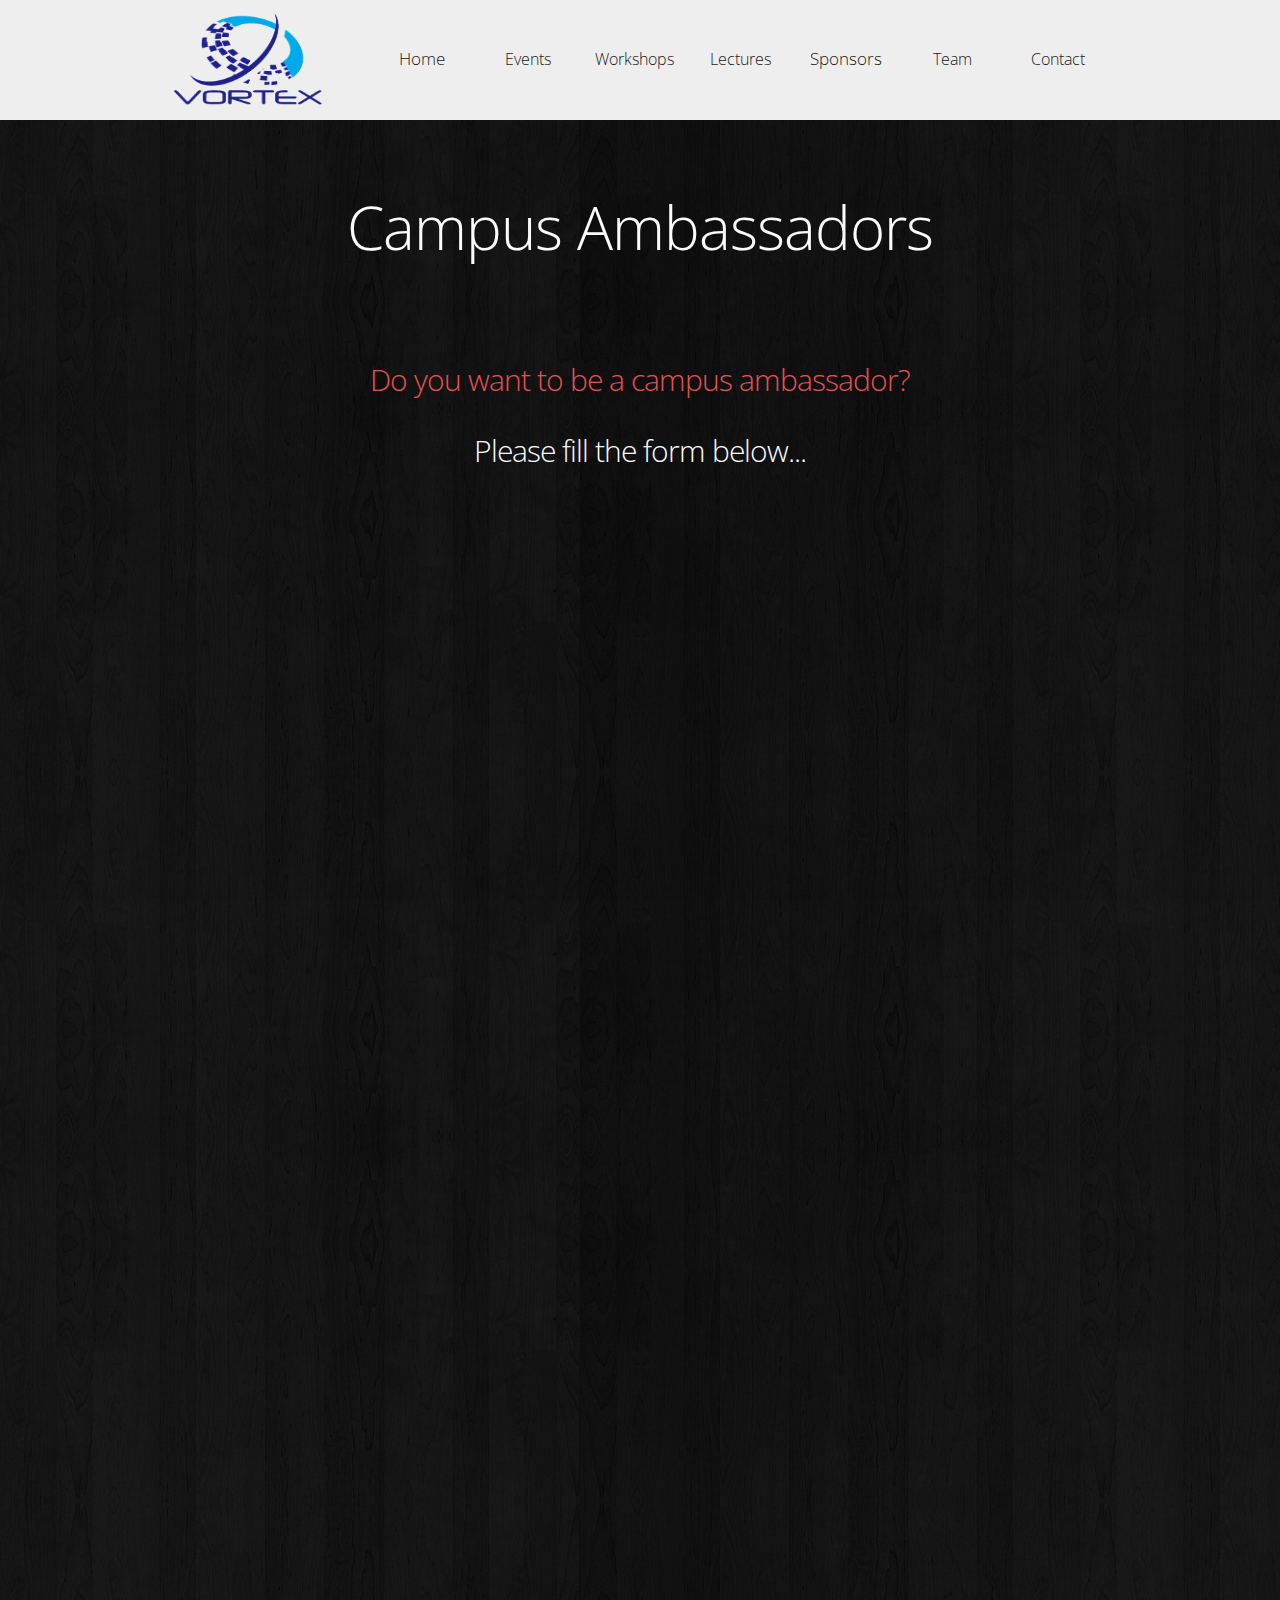
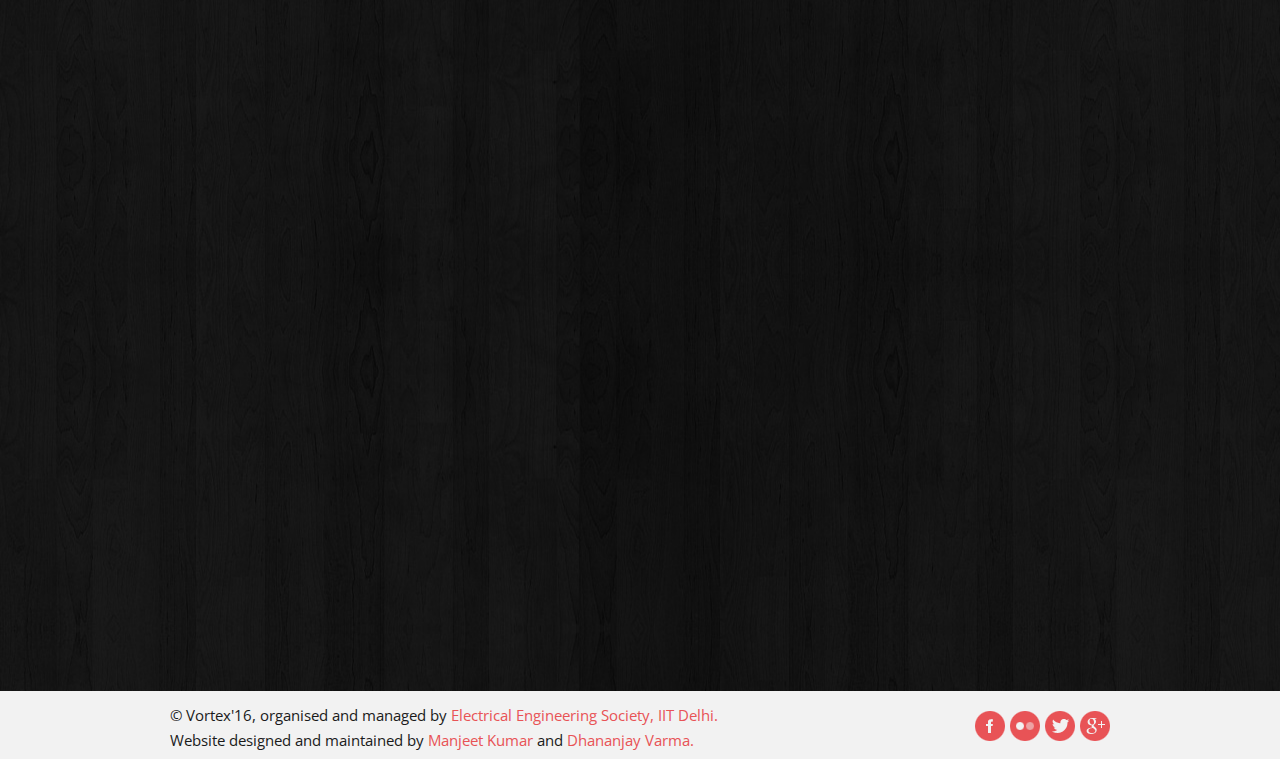
==== site/ambassadors.html @ 024c2a82 "Made ambassadors page and linked it to home page tab" ====
<!DOCTYPE html>
<html lang="en">
	<head>
	<title>Campus Ambassadors</title>
	<meta charset="utf-8">
	<link rel="icon" href="img/favicon.ico" type="image/x-icon">
	<link rel="shortcut icon" href="img/favicon.ico" type="image/x-icon" />
	<meta name="description" content="Your description">
	<meta name="keywords" content="Your keywords">
	<meta name="author" content="Your name">
	<link rel="stylesheet" href="css/bootstrap.css" type="text/css" media="screen">
	<link rel="stylesheet" href="css/responsive.css" type="text/css" media="screen">
	<link rel="stylesheet" href="css/style.css" type="text/css" media="screen">
	<link href='http://fonts.googleapis.com/css?family=Open+Sans:400,300' rel='stylesheet' type='text/css'>
	<script type="text/javascript" src="js/jquery.js"></script>
	<script type="text/javascript" src="js/superfish.js"></script>
	<script type="text/javascript" src="js/jquery.easing.1.3.js"></script>
	<script src="js/forms.js"></script>
	<script>
   jQuery(window).load(function() {
    jQuery('.spinner').animate({'opacity':0},1000,'easeOutCubic',function (){jQuery(this).css('display','none')});
   });

	</script>

	<!--[if lt IE 8]>
  		<div style='text-align:center'><a href="http://www.microsoft.com/windows/internet-explorer/default.aspx?ocid=ie6_countdown_bannercode"><img src="http://www.theie6countdown.com/img/upgrade.jpg"border="0"alt=""/></a></div>
 	<![endif]-->
	<!--[if (gt IE 9)|!(IE)]><!-->
	<!--<![endif]-->
	<!--[if lt IE 9]>
    <script src="http://html5shim.googlecode.com/svn/trunk/html5.js"></script>
    <link rel="stylesheet" href="css/ie.css" type="text/css" media="screen">
    <link href='http://fonts.googleapis.com/css?family=Open+Sans:300' rel='stylesheet' type='text/css'>
    <link href='http://fonts.googleapis.com/css?family=Open+Sans:400' rel='stylesheet' type='text/css'>
  <![endif]-->
	</head>

<body style="background-color: #f2f2f2">
<div class="spinner"></div>
<!--============================== header =================================-->
<header  class="headermain">
      <div class="container clearfix">
    <div class="row">
          <div class="span12">
        <div class="navbar navbar_">
              <div class="container">
            <h1 class="brand brand_"><a href="index.html"><img alt="" style="height:100px;width:150px;" src="img/logo.gif"> </a></h1>
            <a class="btn btn-navbar" data-toggle="collapse" data-target=".nav-collapse_">Menu <span class="icon-bar"></span> </a>
            <div class="nav-collapse nav-collapse_  collapse">
                  <ul class="nav sf-menu">
                <li><a href="index.html" style="font-size: 17px;" >Home</a></li>
                <li><a href="events.html" style="font-size: 16px;" >Events</a></li>
                <li><a href="workshop.html" style="font-size: 16px;" >Workshops </a></li>
                <li><a href="lectures.html" style="font-size: 16px;">Lectures</a></li>
                <li><a href="sponsors" style="font-size: 17px;" >Sponsors</a></li>
                <li><a href="team.html" style="font-size: 16px;">Team</a></li>
                <li><a href="contact.html" style="font-size: 16px;">Contact</a></li>
              </ul>
                </div>
          </div>
            </div>
      </div>
        </div>
  </div>
    </header>
<div class="bg-content">
      <!--============================== content =================================-->
    <div class="contactUs">
			<br>
			<h1 class="spsorTitle contacttitle ">Campus Ambassadors</h1>
			<br>
			<h4 class="contacth color-2">Do you want to be a campus ambassador?</h4>
			<h4  class="contacth">Please fill the form below...</h4>
            <br>
            <iframe src="https://docs.google.com/forms/d/1RePMHJiVUDOHvQSg0mx7WIfiuMGiycEp33_LAV86uus/viewform?embedded=true" width="720" height="1740" frameborder="0" marginheight="0" marginwidth="0">Loading...</iframe>
			<br><br><br>
    </div>
</div>

<!--============================== footer =================================-->
<footer class="footermain">
      <div class="container clearfix">
    <ul class="list-social pull-right">
          <li><a class="icon-1" href="#"></a></li>
          <li><a class="icon-2" href="#"></a></li>
          <li><a class="icon-3" href="#"></a></li>
          <li><a class="icon-4" href="#"></a></li>
        </ul>
    <div class="privacy pull-left" style="font-size: 15px; line-height: 25px;">&copy; Vortex'16, organised and managed by <a href="http://ees.iitd.ac.in/"> Electrical Engineering Society, IIT Delhi.</a><br>Website designed and maintained by <a href="https://www.facebook.com/manjeetkumar97">Manjeet Kumar</a> and <a href="https://www.facebook.com/dhananjay.varma.555"> Dhananjay Varma.</a></div>

    </footer>
<script type="text/javascript" src="js/bootstrap.js"></script>
</body>
</html>
---- site/css/responsive.css ----
/*!
 * Bootstrap Responsive v2.1.1
 *
 * Copyright 2012 Twitter, Inc
 * Licensed under the Apache License v2.0
 * http://www.apache.org/licenses/LICENSE-2.0
 *
 * Designed and built with all the love in the world @twitter by @mdo and @fat.
 */
.clearfix {
  *zoom: 1;
}
.clearfix:before,
.clearfix:after {
  display: table;
  content: "";
  line-height: 0;
}
.clearfix:after {
  clear: both;
}
.hide-text {
  font: 0/0 a;
  color: transparent;
  text-shadow: none;
  background-color: transparent;
  border: 0;
}
.input-block-level {
  display: block;
  width: 100%;
  min-height: 30px;
  -webkit-box-sizing: border-box;
  -moz-box-sizing: border-box;
  box-sizing: border-box;
}
.hidden {
  display: none;
  visibility: hidden;
}
.visible-phone {
  display: none !important;
}
.visible-tablet {
  display: none !important;
}
.hidden-desktop {
  display: none !important;
}
.visible-desktop {
  display: inherit !important;
}
@media (min-width: 768px) and (max-width: 979px) {
  .hidden-desktop {
    display: inherit !important;
  }
  .visible-desktop {
    display: none !important ;
  }
  .visible-tablet {
    display: inherit !important;
  }
  .hidden-tablet {
    display: none !important;
  }
  .spa252 li {
    width: 30%;
    vertical-align: middle;
    margin-left: auto;
    margin-right: auto;
  } 
}
@media (max-width: 1300px) and (min-width: 979px) {
  .spa252 li {
    width: 17%;
    margin-left: 2%;
    vertical-align: middle;
    margin-left: auto;
    margin-right: auto;
  } 
}
@media (max-width: 767px) {
  .hidden-desktop {
    display: inherit !important;
  }
  .visible-desktop {
    display: none !important;
  }
  .visible-phone {
    display: inherit !important;
  }
  .hidden-phone {
    display: none !important;
  }
  .spa252 li {
    width: 60%;
    vertical-align: middle;
    margin-left: 20%;
    margin-right: 20%;
  } 
  .spa252 li img {
    width: 50%;
  }
}
@media (min-width: 1300px) {
  .row {
    margin-left: -30px;
    *zoom: 1;
  }
  .row:before,
  .row:after {
    display: table;
    content: "";
    line-height: 0;
  }
  .row:after {
    clear: both;
  }
  [class*="span"] {
    float: left;
    min-height: 1px;
    margin-left: 30px;
  }
  .container,
  .navbar-static-top .container,
  .navbar-fixed-top .container,
  .navbar-fixed-bottom .container {
    width: 1170px;
  }
  .span12 {
    width: 1170px;
  }
  .span11 {
    width: 1070px;
  }
  .span10 {
    width: 970px;
  }
  .span9 {
    width: 870px;
  }
  .span8 {
    width: 770px;
  }
  .span7 {
    width: 670px;
  }
  .span6 {
    width: 570px;
  }
  .span5 {
    width: 470px;
  }
  .span4 {
    width: 370px;
  }
  .span3 {
    width: 270px;
  }
  .span2 {
    width: 170px;
  }
  .span1 {
    width: 70px;
  }
  .offset12 {
    margin-left: 1230px;
  }
  .offset11 {
    margin-left: 1130px;
  }
  .offset10 {
    margin-left: 1030px;
  }
  .offset9 {
    margin-left: 930px;
  }
  .offset8 {
    margin-left: 830px;
  }
  .offset7 {
    margin-left: 730px;
  }
  .offset6 {
    margin-left: 630px;
  }
  .offset5 {
    margin-left: 530px;
  }
  .offset4 {
    margin-left: 430px;
  }
  .offset3 {
    margin-left: 330px;
  }
  .offset2 {
    margin-left: 230px;
  }
  .offset1 {
    margin-left: 130px;
  }
  .row-fluid {
    width: 100%;
    *zoom: 1;
  }
  .row-fluid:before,
  .row-fluid:after {
    display: table;
    content: "";
    line-height: 0;
  }
  .row-fluid:after {
    clear: both;
  }
  .row-fluid [class*="span"] {
    display: block;
    width: 100%;
    min-height: 30px;
    -webkit-box-sizing: border-box;
    -moz-box-sizing: border-box;
    box-sizing: border-box;
    float: left;
    margin-left: 2.564102564102564%;
    *margin-left: 2.5109110747408616%;
  }
  .row-fluid [class*="span"]:first-child {
    margin-left: 0;
  }
  .row-fluid .span12 {
    width: 100%;
    *width: 99.94680851063829%;
  }
  .row-fluid .span11 {
    width: 91.45299145299145%;
    *width: 91.39979996362974%;
  }
  .row-fluid .span10 {
    width: 82.90598290598291%;
    *width: 82.8527914166212%;
  }
  .row-fluid .span9 {
    width: 74.35897435897436%;
    *width: 74.30578286961265%;
  }
  .row-fluid .span8 {
    width: 65.81196581196582%;
    *width: 65.75877432260411%;
  }
  .row-fluid .span7 {
    width: 57.26495726495726%;
    *width: 57.21176577559556%;
  }
  .row-fluid .span6 {
    width: 48.717948717948715%;
    *width: 48.664757228587014%;
  }
  .row-fluid .span5 {
    width: 40.17094017094017%;
    *width: 40.11774868157847%;
  }
  .row-fluid .span4 {
    width: 31.623931623931625%;
    *width: 31.570740134569924%;
  }
  .row-fluid .spanctm {
    width: 47.623931623931625%;
    *width: 47.570740134569924%;
    margin-left: 0;
  }
  .row-fluid .span3 {
    width: 23.076923076923076%;
    *width: 23.023731587561375%;
  }
  .spa252 li {
    width: 17%;
  }
  .row-fluid .span1 {
    width: 5.982905982905983%;
    *width: 5.929714493544281%;
  }
  .row-fluid .offset12 {
    margin-left: 105.12820512820512%;
    *margin-left: 105.02182214948171%;
  }
  .row-fluid .offset12:first-child {
    margin-left: 102.56410256410257%;
    *margin-left: 102.45771958537915%;
  }
  .row-fluid .offset11 {
    margin-left: 96.58119658119658%;
    *margin-left: 96.47481360247316%;
  }
  .row-fluid .offset11:first-child {
    margin-left: 94.01709401709402%;
    *margin-left: 93.91071103837061%;
  }
  .row-fluid .offset10 {
    margin-left: 88.03418803418803%;
    *margin-left: 87.92780505546462%;
  }
  .row-fluid .offset10:first-child {
    margin-left: 85.47008547008548%;
    *margin-left: 85.36370249136206%;
  }
  .row-fluid .offset9 {
    margin-left: 79.48717948717949%;
    *margin-left: 79.38079650845607%;
  }
  .row-fluid .offset9:first-child {
    margin-left: 76.92307692307693%;
    *margin-left: 76.81669394435351%;
  }
  .row-fluid .offset8 {
    margin-left: 70.94017094017094%;
    *margin-left: 70.83378796144752%;
  }
  .row-fluid .offset8:first-child {
    margin-left: 68.37606837606839%;
    *margin-left: 68.26968539734497%;
  }
  .row-fluid .offset7 {
    margin-left: 62.393162393162385%;
    *margin-left: 62.28677941443899%;
  }
  .row-fluid .offset7:first-child {
    margin-left: 59.82905982905982%;
    *margin-left: 59.72267685033642%;
  }
  .row-fluid .offset6 {
    margin-left: 53.84615384615384%;
    *margin-left: 53.739770867430444%;
  }
  .row-fluid .offset6:first-child {
    margin-left: 51.28205128205128%;
    *margin-left: 51.175668303327875%;
  }
  .row-fluid .offset5 {
    margin-left: 45.299145299145294%;
    *margin-left: 45.1927623204219%;
  }
  .row-fluid .offset5:first-child {
    margin-left: 42.73504273504273%;
    *margin-left: 42.62865975631933%;
  }
  .row-fluid .offset4 {
    margin-left: 36.75213675213675%;
    *margin-left: 36.645753773413354%;
  }
  .row-fluid .offset4:first-child {
    margin-left: 34.18803418803419%;
    *margin-left: 34.081651209310785%;
  }
  .row-fluid .offset3 {
    margin-left: 28.205128205128204%;
    *margin-left: 28.0987452264048%;
  }
  .row-fluid .offset3:first-child {
    margin-left: 25.641025641025642%;
    *margin-left: 25.53464266230224%;
  }
  .row-fluid .offset2 {
    margin-left: 19.65811965811966%;
    *margin-left: 19.551736679396256%;
  }
  .row-fluid .offset2:first-child {
    margin-left: 17.094017094017093%;
    *margin-left: 16.98763411529369%;
  }
  .row-fluid .offset1 {
    margin-left: 11.11111111111111%;
    *margin-left: 11.004728132387708%;
  }
  input,
  textarea,
  .uneditable-input {
    margin-left: 0;
  }
  .controls-row [class*="span"] + [class*="span"] {
    margin-left: 30px;
  }
  input.span12, textarea.span12, .uneditable-input.span12 {
    width: 1156px;
  }
  input.span11, textarea.span11, .uneditable-input.span11 {
    width: 1056px;
  }
  input.span10, textarea.span10, .uneditable-input.span10 {
    width: 956px;
  }
  input.span9, textarea.span9, .uneditable-input.span9 {
    width: 856px;
  }
  input.span8, textarea.span8, .uneditable-input.span8 {
    width: 756px;
  }
  input.span7, textarea.span7, .uneditable-input.span7 {
    width: 656px;
  }
  input.span6, textarea.span6, .uneditable-input.span6 {
    width: 556px;
  }
  input.span5, textarea.span5, .uneditable-input.span5 {
    width: 456px;
  }
  input.span4, textarea.span4, .uneditable-input.span4 {
    width: 356px;
  }
  input.span3, textarea.span3, .uneditable-input.span3 {
    width: 256px;
  }
  input.span2, textarea.span2, .uneditable-input.span2 {
    width: 156px;
  }
  input.span1, textarea.span1, .uneditable-input.span1 {
    width: 56px;
  }
  .thumbnails {
    margin-left: -30px;
  }
  .thumbnails > li {
    margin-left: 30px;
  }
  .row-fluid .thumbnails {
    margin-left: 0;
  }
}
@media (min-width: 768px) and (max-width: 979px) {
  .row {
    margin-left: -20px;
    *zoom: 1;
  }
  .row:before,
  .row:after {
    display: table;
    content: "";
    line-height: 0;
  }
  .row:after {
    clear: both;
  }
  [class*="span"] {
    float: left;
    min-height: 1px;
    margin-left: 20px;
  }
  .container,
  .navbar-static-top .container,
  .navbar-fixed-top .container,
  .navbar-fixed-bottom .container {
    width: 724px;
  }
  .span12 {
    width: 724px;
  }
  .span11 {
    width: 662px;
  }
  .span10 {
    width: 600px;
  }
  .span9 {
    width: 538px;
  }
  .span8 {
    width: 476px;
  }
  .span7 {
    width: 414px;
  }
  .span6 {
    width: 352px;
  }
  .span5 {
    width: 290px;
  }
  .span4 {
    width: 228px;
  }
  .span3 {
    width: 166px;
  }
  .span2 {
    width: 104px;
  }
  .span1 {
    width: 42px;
  }
  .offset12 {
    margin-left: 764px;
  }
  .offset11 {
    margin-left: 702px;
  }
  .offset10 {
    margin-left: 640px;
  }
  .offset9 {
    margin-left: 578px;
  }
  .offset8 {
    margin-left: 516px;
  }
  .offset7 {
    margin-left: 454px;
  }
  .offset6 {
    margin-left: 392px;
  }
  .offset5 {
    margin-left: 330px;
  }
  .offset4 {
    margin-left: 268px;
  }
  .offset3 {
    margin-left: 206px;
  }
  .offset2 {
    margin-left: 144px;
  }
  .offset1 {
    margin-left: 82px;
  }
  .row-fluid {
    width: 100%;
    *zoom: 1;
  }
  .row-fluid:before,
  .row-fluid:after {
    display: table;
    content: "";
    line-height: 0;
  }
  .row-fluid:after {
    clear: both;
  }
  .row-fluid [class*="span"] {
    display: block;
    width: 100%;
    min-height: 30px;
    -webkit-box-sizing: border-box;
    -moz-box-sizing: border-box;
    box-sizing: border-box;
    float: left;
    margin-left: 2.7624309392265194%;
    *margin-left: 2.709239449864817%;
  }
  .row-fluid [class*="span"]:first-child {
    margin-left: 0;
  }
  .row-fluid .span12 {
    width: 100%;
    *width: 99.94680851063829%;
  }
  .row-fluid .span11 {
    width: 91.43646408839778%;
    *width: 91.38327259903607%;
  }
  .row-fluid .span10 {
    width: 82.87292817679558%;
    *width: 82.81973668743387%;
  }
  .row-fluid .span9 {
    width: 74.30939226519336%;
    *width: 74.25620077583166%;
  }
  .row-fluid .span8 {
    width: 65.74585635359116%;
    *width: 65.69266486422945%;
  }
  .row-fluid .span7 {
    width: 57.18232044198895%;
    *width: 57.12912895262725%;
  }
  .row-fluid .span6 {
    width: 48.61878453038674%;
    *width: 48.56559304102504%;
  }
  .row-fluid .span5 {
    width: 40.05524861878453%;
    *width: 40.00205712942283%;
  }
  .row-fluid .span4 {
    width: 31.491712707182323%;
    *width: 31.43852121782062%;
  }
  .row-fluid .span3 {
    width: 22.92817679558011%;
    *width: 22.87498530621841%;
  }
  .row-fluid .span2 {
    width: 14.3646408839779%;
    *width: 14.311449394616199%;
  }
  .row-fluid .span1 {
    width: 5.801104972375691%;
    *width: 5.747913483013988%;
  }
  .row-fluid .offset12 {
    margin-left: 105.52486187845304%;
    *margin-left: 105.41847889972962%;
  }
  .row-fluid .offset12:first-child {
    margin-left: 102.76243093922652%;
    *margin-left: 102.6560479605031%;
  }
  .row-fluid .offset11 {
    margin-left: 96.96132596685082%;
    *margin-left: 96.8549429881274%;
  }
  .row-fluid .offset11:first-child {
    margin-left: 94.1988950276243%;
    *margin-left: 94.09251204890088%;
  }
  .row-fluid .offset10 {
    margin-left: 88.39779005524862%;
    *margin-left: 88.2914070765252%;
  }
  .row-fluid .offset10:first-child {
    margin-left: 85.6353591160221%;
    *margin-left: 85.52897613729868%;
  }
  .row-fluid .offset9 {
    margin-left: 79.8342541436464%;
    *margin-left: 79.72787116492299%;
  }
  .row-fluid .offset9:first-child {
    margin-left: 77.07182320441988%;
    *margin-left: 76.96544022569647%;
  }
  .row-fluid .offset8 {
    margin-left: 71.2707182320442%;
    *margin-left: 71.16433525332078%;
  }
  .row-fluid .offset8:first-child {
    margin-left: 68.50828729281768%;
    *margin-left: 68.40190431409426%;
  }
  .row-fluid .offset7 {
    margin-left: 62.70718232044199%;
    *margin-left: 62.600799341718584%;
  }
  .row-fluid .offset7:first-child {
    margin-left: 59.94475138121547%;
    *margin-left: 59.838368402492065%;
  }
  .row-fluid .offset6 {
    margin-left: 54.14364640883978%;
    *margin-left: 54.037263430116376%;
  }
  .row-fluid .offset6:first-child {
    margin-left: 51.38121546961326%;
    *margin-left: 51.27483249088986%;
  }
  .row-fluid .offset5 {
    margin-left: 45.58011049723757%;
    *margin-left: 45.47372751851417%;
  }
  .row-fluid .offset5:first-child {
    margin-left: 42.81767955801105%;
    *margin-left: 42.71129657928765%;
  }
  .row-fluid .offset4 {
    margin-left: 37.01657458563536%;
    *margin-left: 36.91019160691196%;
  }
  .row-fluid .offset4:first-child {
    margin-left: 34.25414364640884%;
    *margin-left: 34.14776066768544%;
  }
  .row-fluid .offset3 {
    margin-left: 28.45303867403315%;
    *margin-left: 28.346655695309746%;
  }
  .row-fluid .offset3:first-child {
    margin-left: 25.69060773480663%;
    *margin-left: 25.584224756083227%;
  }
  .row-fluid .offset2 {
    margin-left: 19.88950276243094%;
    *margin-left: 19.783119783707537%;
  }
  .row-fluid .offset2:first-child {
    margin-left: 17.12707182320442%;
    *margin-left: 17.02068884448102%;
  }
  .row-fluid .offset1 {
    margin-left: 11.32596685082873%;
    *margin-left: 11.219583872105325%;
  }
  .row-fluid .offset1:first-child {
    margin-left: 8.56353591160221%;
    *margin-left: 8.457152932878806%;
  }
  input,
  textarea,
  .uneditable-input {
    margin-left: 0;
  }
  .controls-row [class*="span"] + [class*="span"] {
    margin-left: 20px;
  }
  input.span12, textarea.span12, .uneditable-input.span12 {
    width: 710px;
  }
  input.span11, textarea.span11, .uneditable-input.span11 {
    width: 648px;
  }
  input.span10, textarea.span10, .uneditable-input.span10 {
    width: 586px;
  }
  input.span9, textarea.span9, .uneditable-input.span9 {
    width: 524px;
  }
  input.span8, textarea.span8, .uneditable-input.span8 {
    width: 462px;
  }
  input.span7, textarea.span7, .uneditable-input.span7 {
    width: 400px;
  }
  input.span6, textarea.span6, .uneditable-input.span6 {
    width: 338px;
  }
  input.span5, textarea.span5, .uneditable-input.span5 {
    width: 276px;
  }
  input.span4, textarea.span4, .uneditable-input.span4 {
    width: 214px;
  }
  input.span3, textarea.span3, .uneditable-input.span3 {
    width: 152px;
  }
  input.span2, textarea.span2, .uneditable-input.span2 {
    width: 90px;
  }
  input.span1, textarea.span1, .uneditable-input.span1 {
    width: 28px;
  }
}
@media (max-width: 767px) {
  body {
    padding-left: 20px;
    padding-right: 20px;
  }
  .navbar-fixed-top,
  .navbar-fixed-bottom,
  .navbar-static-top {
    margin-left: -20px;
    margin-right: -20px;
  }
  .container-fluid {
    padding: 0;
  }
  .dl-horizontal dt {
    float: none;
    clear: none;
    width: auto;
    text-align: left;
  }
  .dl-horizontal dd {
    margin-left: 0;
  }
  .container {
    width: auto;
  }
  .row-fluid {
    width: 100%;
  }
  .row,
  .thumbnails {
    margin-left: 0;
  }
  .thumbnails > li {
    float: none;
    margin-left: 0;
  }
  [class*="span"],
  .row-fluid [class*="span"] {
    float: none;
    display: block;
    width: 100%;
    margin-left: 0;
    -webkit-box-sizing: border-box;
    -moz-box-sizing: border-box;
    box-sizing: border-box;
  }
  .span12,
  .row-fluid .span12 {
    width: 100%;
    -webkit-box-sizing: border-box;
    -moz-box-sizing: border-box;
    box-sizing: border-box;
  }
  .input-large,
  .input-xlarge,
  .input-xxlarge,
  input[class*="span"],
  select[class*="span"],
  textarea[class*="span"],
  .uneditable-input {
    display: block;
    width: 100%;
    min-height: 30px;
    -webkit-box-sizing: border-box;
    -moz-box-sizing: border-box;
    box-sizing: border-box;
  }
  .input-prepend input,
  .input-append input,
  .input-prepend input[class*="span"],
  .input-append input[class*="span"] {
    display: inline-block;
    width: auto;
  }
  .controls-row [class*="span"] + [class*="span"] {
    margin-left: 0;
  }
  .modal {
    position: fixed;
    top: 20px;
    left: 20px;
    right: 20px;
    width: auto;
    margin: 0;
  }
  .modal.fade.in {
    top: auto;
  }
}
@media (max-width: 480px) {
  .nav-collapse {
    -webkit-transform: translate3d(0, 0, 0);
  }
  .page-header h1 small {
    display: block;
    line-height: 20px;
  }
  input[type="checkbox"],
  input[type="radio"] {
    border: 1px solid #ccc;
  }
  .form-horizontal .control-label {
    float: none;
    width: auto;
    padding-top: 0;
    text-align: left;
  }
  .form-horizontal .controls {
    margin-left: 0;
  }
  .form-horizontal .control-list {
    padding-top: 0;
  }
  .form-horizontal .form-actions {
    padding-left: 10px;
    padding-right: 10px;
  }
  .modal {
    top: 10px;
    left: 10px;
    right: 10px;
  }
  .modal-header .close {
    padding: 10px;
    margin: -10px;
  }
  .carousel-caption {
    position: static;
  }
}
@media (max-width: 979px) {
  body {
    padding-top: 0;
  }
  .navbar-fixed-top,
  .navbar-fixed-bottom {
    position: static;
  }
  .navbar-fixed-top {
    margin-bottom: 20px;
  }
  .navbar-fixed-bottom {
    margin-top: 20px;
  }
  .navbar-fixed-top .navbar-inner,
  .navbar-fixed-bottom .navbar-inner {
    padding: 5px;
  }
  .navbar .container {
    width: auto;
    padding: 0;
  }
  .navbar .brand {
    padding-left: 10px;
    padding-right: 10px;
    margin: 0 0 0 -5px;
  }
  .nav-collapse {
    clear: both;
  }
  .nav-collapse .nav {
    float: none;
    margin: 0 0 10px;
  }
  .nav-collapse .nav > li {
    float: none;
  }
  .nav-collapse .nav > li > a {
    margin-bottom: 2px;
  }
  .nav-collapse .nav > .divider-vertical {
    display: none;
  }
  .nav-collapse .nav .nav-header {
    color: #777777;
    text-shadow: none;
  }
  .nav-collapse .nav > li > a,
  .nav-collapse .dropdown-menu a {
    padding: 9px 15px;
    font-weight: bold;
    color: #777777;
    -webkit-border-radius: 3px;
    -moz-border-radius: 3px;
    border-radius: 3px;
  }
  .nav-collapse .btn {
    padding: 4px 10px 4px;
    font-weight: normal;
    -webkit-border-radius: 4px;
    -moz-border-radius: 4px;
    border-radius: 4px;
  }
  .nav-collapse .dropdown-menu li + li a {
    margin-bottom: 2px;
  }
  .nav-collapse .nav > li > a:hover,
  .nav-collapse .dropdown-menu a:hover {
    background-color: #f2f2f2;
  }
  .navbar-inverse .nav-collapse .nav > li > a:hover,
  .navbar-inverse .nav-collapse .dropdown-menu a:hover {
    background-color: #111111;
  }
  .nav-collapse.in .btn-group {
    margin-top: 5px;
    padding: 0;
  }
  .nav-collapse .dropdown-menu {
    position: static;
    top: auto;
    left: auto;
    float: none;
    display: block;
    max-width: none;
    margin: 0 15px;
    padding: 0;
    background-color: transparent;
    border: none;
    -webkit-border-radius: 0;
    -moz-border-radius: 0;
    border-radius: 0;
    -webkit-box-shadow: none;
    -moz-box-shadow: none;
    box-shadow: none;
  }
  .nav-collapse .dropdown-menu:before,
  .nav-collapse .dropdown-menu:after {
    display: none;
  }
  .nav-collapse .dropdown-menu .divider {
    display: none;
  }
  .nav-collapse .nav > li > .dropdown-menu:before,
  .nav-collapse .nav > li > .dropdown-menu:after {
    display: none;
  }
  .nav-collapse .navbar-form,
  .nav-collapse .navbar-search {
    float: none;
    padding: 10px 15px;
    margin: 10px 0;
    border-top: 1px solid #f2f2f2;
    border-bottom: 1px solid #f2f2f2;
    -webkit-box-shadow: inset 0 1px 0 rgba(255, 255, 255, 0.1), 0 1px 0 rgba(255, 255, 255, 0.1);
    -moz-box-shadow: inset 0 1px 0 rgba(255, 255, 255, 0.1), 0 1px 0 rgba(255, 255, 255, 0.1);
    box-shadow: inset 0 1px 0 rgba(255, 255, 255, 0.1), 0 1px 0 rgba(255, 255, 255, 0.1);
  }
  .navbar-inverse .nav-collapse .navbar-form,
  .navbar-inverse .nav-collapse .navbar-search {
    border-top-color: #111111;
    border-bottom-color: #111111;
  }
  .navbar .nav-collapse .nav.pull-right {
    float: none;
    margin-left: 0;
  }
  .nav-collapse,
  .nav-collapse.collapse {
    overflow: hidden;
    height: 0;
  }
  .navbar .btn-navbar {
    display: block;
  }
  .navbar-static .navbar-inner {
    padding-left: 10px;
    padding-right: 10px;
  }
}
@media (min-width: 980px) {
  .nav-collapse.collapse {
    height: auto !important;
    overflow: visible !important;
  }
}
---- site/css/style.css ----
@import url(http://fonts.googleapis.com/css?family=Dorsa);
@charset "utf-8";
/* CSS Document */
a[href^="tel:"] {
  color: inherit;
  text-decoration: none;
}
.color-1 {
  color: #efedef;
}
.color-2 {
  color: #E85356
}
.color-3 {
  color: #ED7F81;
}
.img-indent {
  margin: 0px 30px 0 0;
  float: left;
}
.img-indent1 {
  margin: 1px 29px 16px 0;
  float: left;
}
.wrapper {
  width: 100%;
  overflow: hidden;
}
.center {
  text-align: center;
}
.spinner {
  position: fixed;
  left: 0px;
  top: 0px;
  width: 100%;
  height: 100%;
  z-index: 9999;
  background: url(../img/spinner.gif) 50% 50% no-repeat #000000;
}
.preloader {
  background: url(../img/loader.gif) center center no-repeat;
}
.clear {
  clear: both;
  line-height: 0;
  font-size: 0;
  overflow: hidden;
  height: 0;
  width: 100%;
}
.m-top {
  margin-top: -7px;
}
.overflow.extra {
  overflow: visible;
}
.left-0 {
  margin-left: 0 !important;
}
.overflow {
  overflow: hidden;
}
.inner-1 {
  padding-right: 30px;
}
/*------ header ------- */
header {
  padding: 10px 0 10px;
  z-index: 50;
}
/* navbar */
.navbar_ {
  margin: 0;
  position: relative;
}
.navbar_ .navbar-inner_ {
  padding: 0;
  margin: 0;
  border: none;
  min-height: inherit;
  filter: progid:DXImageTransform.Microsoft.gradient(enabled = false);
}
/*nav*/
.navbar_ .container {
  position: relative;
}
.nav-collapse_ {
  margin-top: 8px;
  padding: 0;
  z-index: 10;
  float: right;
}
.nav-collapse_ .nav li {
  margin: 0;
  padding: 0;
  position: relative;
  zoom: 1;
}
.nav-collapse_ .nav > li {
  -webkit-box-shadow: none;
  -moz-box-shadow: none;
  box-shadow: none;
  background: none;
  margin-left: 22px;
}
.nav-collapse_ .nav li a {
  text-shadow: none;
  text-decoration: none;
  -webkit-transition: all 0.3s ease-in-out;
  -moz-transition: all 0.3s ease-in-out;
  -o-transition: all 0.3s ease-in-out;
  transition: all 0.3s ease-in-out;
  -webkit-box-shadow: none;
  -moz-box-shadow: none;
  box-shadow: none;
  text-transform: none;
  font-family: 'Open Sans', sans-serif;
  font-size: 20px;
  line-height: 22px;
  text-align: center;
  font-weight: 300;
  color: #1a1a1a;
}
.nav-collapse_ .nav > li > a {
  margin: 0;
  padding: 30px 0 32px;
  display: block;
  background: none;
  position: relative;
  z-index: 20;
  width: 84px;
  -webkit-border-radius: 44px;
  -moz-border-radius: 44px;
  border-radius: 44px;
}
.nav-collapse_ .nav > li > a .sf-sub-indicator {
  position: absolute;
  width: 9px;
  height: 6px;
  background: url(../img/indicator1.png) no-repeat 0 0;
  left: 50%;
  bottom: 21px;
  margin-left: -5px;
  -webkit-box-shadow: none;
  -moz-box-shadow: none;
  box-shadow: none;
  -webkit-border-radius: none;
  -moz-border-radius: none;
  border-radius: none;
}
.nav-collapse_ .nav > li.sfHover > a,
.nav-collapse_ .nav > li.sfHover > a:hover,
.nav-collapse_ .nav > li > a:hover,
.nav-collapse_ .nav > li.active > a,
.nav-collapse_ .nav > li.active > a:hover {
  background: #e85356;
  color: #ffffff;
  -webkit-box-shadow: none;
  -moz-box-shadow: none;
  box-shadow: none;
}
.nav-collapse_ .nav > li.sfHover > a .sf-sub-indicator,
.nav-collapse_ .nav > li.active > a .sf-sub-indicator {
  background-position: 0 bottom;
}
.sub-menu > a {
  position: relative;
}
.nav-collapse_ .nav ul {
  position: absolute;
  display: none;
  width: 120px;
  left: -18px;
  top: 115px;
  list-style: none;
  zoom: 1;
  z-index: 9;
  background: #ffffff;
  padding: 12px 0;
  margin: 0;
}
.nav-collapse_ .nav ul li {
  text-align: center;
}
.nav-collapse_ .nav ul li a {
  padding: 4px 0;
  display: block;
  background: none;
}
.nav-collapse_ .nav > li > ul li > a:hover,
.nav-collapse_ .nav > li > ul li.sfHover > a {
  text-decoration: none;
  color: #ffffff;
  background: #e85356;
}
.nav-collapse_ .nav ul .sf-sub-indicator {
  display: none;
}
.nav-collapse_ .nav ul ul li a {
  color: #ffffff;
}
.nav-collapse_ .nav li ul ul li a:hover {
  text-decoration: none;
  color: #000000;
}
/*------ logo ------- */
.navbar_ .brand_ {
  display: block;
  float: left;
  font-size: 0;
  line-height: 0;
  padding: 0px 0 0 4px;
  margin: 0;
}
.navbar_ .brand_ h1 {
  font-size: 0;
  line-height: 0;
}
/*------ h1, h2, h3, h4, h5, h6 ------- */
h1,
h2,
h3,
h4,
h5,
h6 {
  text-transform: none;
  color: #ffffff;
  font-family: 'Open Sans', sans-serif;
  font-weight: 300;
  letter-spacing: -1px;
}
h1 {
  font-size: 70px;
  line-height: 74px;
}
header h1 {
  padding: 0;
  margin: 0;
}
h2 {
  font-size: 50px;
  line-height: 52px;
}
.spsorTitle {
  text-align: center;
  margin-top: 50px;
  margin-bottom: 50px;
}

h3 {
  font-size: 30px;
  line-height: 34px;
  margin: 32px 0 15px;
  font-weight: normal;
}
.content-extra h3 {
  margin: 42px 0 25px;
}
h4 {
  font-size: 48px;
  line-height: 50px;
  margin: 21px 0 20px;
}
h5 {
  font-size: 18px;
  color: #939393;
  font-weight: 600;
  letter-spacing: -1px;
}
p {
  padding-bottom: 20px;
  margin: 0;
}
/*--- header end ------*/
/*------ content ------- */
#content {
  position: relative;
  padding: 0 0 40px;
}
.bg-content {
  background: url(../img/bg-content.jpg) 50% 50%;
}
.block-slogan {
  overflow: hidden;
  padding-bottom: 44px;
}
.block-slogan h2:first-letter {
  color: #e85356;
  font-weight: normal;
}
.block-slogan h2 {
  float: left;
  margin: 0;
  padding-right: 58px;
  line-height: 54px;
}
.block-slogan p {
  border-left: 1px solid #454545;
  padding: 0 0 0 26px;
}
.block-slogan div {
  overflow: hidden;
}
.row-1 {
  background: #000000;
  border-top: 1px solid #2d2d2d;
  border-bottom: 1px solid #2d2d2d;
  padding-bottom: 14px;
}
.ic {
  border:0;
  float:right;
  background:#fff;
  color:#f00;
  width:50%;
  line-height:10px;
  font-size:10px;
  margin:-220% 0 0 0;
  overflow:hidden;
  padding:0
}
/*------ thumbnails-1 ------- */
.thumbnails-1 {
  margin: 0;
  list-style: outside none;
}
.thumbnails-1 > li {
  margin-bottom: 40px;
}
.thumbnails-1 .thumbnail-1 {
  border: none;
  -webkit-border-radius: 0;
  -moz-border-radius: 0;
  border-radius: 0;
  -webkit-box-shadow: none;
  -moz-box-shadow: none;
  box-shadow: none;
  padding: 0;
  line-height: 20px;
}
.thumbnails-1 .thumbnail-1 section {
  padding-top: 25px;
}
.thumbnails-1 .thumbnail-1 section strong {
  color: #ffffff;
  font-weight: normal;
}
.vision strong {
  color: #ffffff;
  font-weight: normal;
}
.border-horiz {
  background: url(../img/border-horiz.gif) repeat-x 0 0;
  height: 2px;
  margin: 16px 0 0;
}
.border-horiz.extra {
  margin-bottom: 10px;
}
.txt-1 {
  color: #ffffff;
  padding: 3px 0 10px;
}
/*------ list-services ------- */
.list-services .thumbnail-1 {
  background: #000000;
  height:510px;
  padding: 10px;
}
.list-services a {
  margin-bottom: 10px;
  display: inline-block;
}
.list-services p {
  padding-bottom: 20px;
}
.list-services li {
  margin-bottom: 30px;
}
.quote-1 {
  border: medium none;
  color: #7f7f7f;
  display: block;
  margin: 0;
  padding: 0;
  position: relative;
}
.badge {
  font-size: 41px;
  line-height: 44px;
  width: 67px;
  text-shadow: 1px 1px #e8eaea;
  text-align: center;
  -webkit-border-radius: 36px;
  -moz-border-radius: 36px;
  border-radius: 36px;
  background: #d1cfd0;
  -webkit-box-shadow: 1px 1px #dddcde;
  -moz-box-shadow: 1px 1px #dddcde;
  box-shadow: 1px 1px #dddcde;
  float: left;
  margin-right: 18px;
  color: #1a1a1a;
  padding: 11px 0;
  border-right: 1px solid #eaedee;
  border-bottom: 1px solid #eaedee;
}
/*------ lists ------- */
/*------ list ------- */
.list.extra {
  width: 100%;
  margin: 0;
  float: none;
  padding-top: 5px;
}
.list.extra2 {
  width: 170px;
  padding-top: 5px;
}
.list-pad {
  padding-right: 28px;
}
.list {
  list-style: none outside;
  padding-top: 14px;
  float: left;
  width: 106px;
  margin: 0;
}
.list li {
  background: url(../img/marker-1.png) no-repeat 0 7px;
  padding-left: 10px;
  padding-bottom: 10px;
}
.list li.last {
  padding-bottom: 0;
}
.list.extra1 a,
.list.extra2 a {
  color: #7f7f7f;
}
.list.extra1 a:hover,
.list.extra2 a:hover {
  color: #e85356;
}
.list li a {
  color: #e85356;
  display: inline-block;
}
.list li a:hover {
  text-decoration: none;
  color: #ffffff;
}
/*----------- list-photo--------------*/
.list-photo {
  list-style: none outside;
  margin: 0;
  overflow: hidden;
  margin-left: -30px;
}
.list-photo li {
  float: left;
  margin: 0 0 30px 30px;
}
/*----------- .portfolio --------------*/

.portfolio {
  list-style: none outside;
  margin: 0;
}
.portfolio li {
  float: left;
  margin: 0 0 70px 120px;
}
.magnifier {
  opacity: 1;
  position: relative;
  height: auto;
  display: block;
  -webkit-transition: all 0.3s ease;
  -moz-transition: all 0.3s ease;
  -o-transition: all 0.3s ease;
  transition: all 0.3s ease;
}
.magnifier:hover {
  opacity: 0.7;
}
.magnifier:after {
  content: '';
  display: block;
  width: 100%;
  height: 100%;
  position: absolute;
  opacity: 0;
  left: 0;
  top: 0;
  background: url('../img/magnifier.png') center center no-repeat #000000;
  -webkit-transition: all 0.3s ease;
  -moz-transition: all 0.3s ease;
  -o-transition: all 0.3s ease;
  transition: all 0.3s ease;
}
.magnifier:hover:after {
  opacity: 0.6;
}
/*----------- .list-blog --------------*/
.list-blog {
  list-style: none outside;
  margin: 0;
}
.list-blog li {
  background: url(../img/border-horiz.gif) repeat-x 0 bottom;
  padding-bottom: 40px;
  margin-top: 32px;
}
.list-blog li.last {
  background: none;
}
.list-blog h3 {
  margin-bottom: 6px;
  margin-top: 0;
}
.list-blog img {
  margin: 21px 0 24px;
}
.date-1 {
  float: left;
  border-right: 1px solid #7f7f7f;
  line-height: 18px;
  padding-right: 8px;
}
.name-author {
  float: left;
  line-height: 18px;
  padding-left: 8px;
}
.name-author a {
  text-decoration: underline;
}
.comments {
  float: right;
  line-height: 18px;
  text-decoration: underline;
}
/*----------- search --------------*/
/* search-form */
#search {
  margin: 0;
  padding: 10px 0 0;
  overflow: hidden;
}
#search input {
  background: #ffffff;
  border: none;
  -webkit-box-shadow: none;
  -moz-box-shadow: none;
  box-shadow: none;
  line-height: 21px !important;
  width: 260px;
  float: left;
  margin: 0px 10px 0 0;
  padding: 4px 12px 5px;
  font-size: 14px;
  height: 30px;
  -webkit-border-radius: 0;
  -moz-border-radius: 0;
  border-radius: 0;
  -webkit-box-sizing: border-box;
  -moz-box-sizing: border-box;
  box-sizing: border-box;
}
#search input:focus {
  -webkit-box-shadow: none;
  -moz-box-shadow: none;
  box-shadow: none;
}
#search a {
  float: left;
}
/***** map *****/
.map {
  margin: 0 0 25px;
  padding-top: 10px;
  line-height: 0;
}
.map iframe {
  border: none;
  width: 100%;
  height: 370px;
}
/*------ mail & address------- */
.address-1 {
  overflow: hidden;
}
.address-1 strong {
  color: #7f7f7f;
  display: block;
  font-weight: normal;
}
.address-1 span {
  display: inline-block;
  width: 80px;
  color: #ffffff;
}
.mail-1 {
  text-decoration: underline;
  color: #e85356;
}
.mail-1:hover {
  text-decoration: none;
}
.mail-2 {
  text-align: right;
}
.mail-2 a {
  color: #3c3c3c;
}
.mail-2 a:hover {
  text-decoration: underline;
}
/***** contact form *****/
#contact-form {
  position: relative;
  vertical-align: top;
  z-index: 1;
  margin: 0 0 20px;
  padding-top: 10px;
}
#contact-form fieldset {
  border: none;
  padding: 0;
  width: 100%;
  overflow: hidden;
}
#contact-form label {
  display: inline-block;
  min-height: 40px;
  position: relative;
  margin: 0;
}
#contact-form .message {
  min-height: 343px;
  width: 100%;
}
#contact-form input,
#contact-form textarea {
  font-family: 'Open Sans', sans-serif;
  padding: 4px 18px 5px;
  margin: 0;
  font-size: 14px;
  line-height: 21px !important;
  color: #7f7f7f;
  background: #ffffff;
  outline: none;
  width: 370px;
  border: none;
  -webkit-box-shadow: none;
  -moz-box-shadow: none;
  box-shadow: none;
  -webkit-border-radius: 0;
  -moz-border-radius: 0;
  border-radius: 0;
  -webkit-box-sizing: border-box;
  -moz-box-sizing: border-box;
  box-sizing: border-box;
}
#contact-form input {
  height: 30px;
}
#contact-form input:focus,
#contact-form textarea:focus {
  -webkit-box-shadow: none;
  -moz-box-shadow: none;
  box-shadow: none;
}
#contact-form .area .error {
  float: none;
}
#contact-form textarea {
  width: 100%;
  height: 323px;
  resize: none;
  overflow: auto;
}
#contact-form .success {
  display: none;
  margin-bottom: 20px;
  color: #000000;
  font-size: 14px;
  line-height: 16px;
  position: relative;
  background: #ffffff;
  padding: 12px 14px;
  text-transform: none;
}
#contact-form .error,
#contact-form .empty {
  color: #f00;
  font-size: 11px;
  line-height: 1.27em;
  display: none;
  overflow: hidden;
  margin-bottom: 5px;
  padding: 2px 4px 6px 4px;
  text-transform: none;
}
.buttons-wrapper {
  position: relative;
}
.buttons-wrapper a {
  margin-right: 10px;
  cursor: pointer;
}
.buttons-wrapper a:hover {
  text-decoration: none;
}
/*----------- buttons & links--------------*/
.btn-1 {
  color: #ffffff;
  background: #e85356;
  padding: 5px 14px;
  -webkit-border-radius: 0;
  -moz-border-radius: 0;
  border-radius: 0;
  text-shadow: none;
  border: none;
  -webkit-box-shadow: none;
  -moz-box-shadow: none;
  box-shadow: none;
  -webkit-transition: all 0.3s ease;
  -moz-transition: all 0.3s ease;
  -o-transition: all 0.3s ease;
  transition: all 0.3s ease;
}
.btn-1:hover {
  color: #1a1a1a;
  -webkit-transition: all 0.3s ease;
  -moz-transition: all 0.3s ease;
  -o-transition: all 0.3s ease;
  transition: all 0.3s ease;
  text-decoration: none;
  background: #ffffff;
}
/* policy */.policy {
  position: relative;
  margin-top: -3px;
}
.policy strong {
  display: block;
  color: #ffffff;
  line-height: 16px;
  padding-bottom: 9px;
}
.policy p {
  color: #7f7f7f;
  padding-bottom: 21px;
}
/* block-404 */.block-404 {
  background: #ffffff;
  margin: 40px 0 30px;
  overflow: hidden;
}
.block-404 .img-404 {
  float: none;
  width: 100%;
}
.box-404 {
  padding: 42px 10px 0;
  overflow: hidden;
}
.box-404 h2 {
  color: #e85356;
  font-size: 80px;
  line-height: 84px;
  font-weight: normal;
  margin: 0;
}
.box-404 h3 {
  color: #000000;
  margin: 0 0 21px;
}
.box-404 p {
  padding-bottom: 25px;
}
/* search-form 404 */#form-search {
  overflow: hidden;
  position: relative;
}
#form-search input {
  background: #e5e5e5;
  border-top: 1px solid #c3c3c3;
  border-right: 1px solid #d9d9d9;
  border-left: 1px solid #d9d9d9;
  border-bottom: none;
  -webkit-box-shadow: none;
  -moz-box-shadow: none;
  box-shadow: none;
  line-height: 21px !important;
  width: 84%;
  font-size: 14px;
  margin: 0 10px 0 0;
  padding: 4px 12px 5px;
  height: 30px;
  -webkit-border-radius: 0;
  -moz-border-radius: 0;
  border-radius: 0;
  -webkit-box-sizing: border-box;
  -moz-box-sizing: border-box;
  box-sizing: border-box;
  float: left;
}
#form-search input:focus {
  -webkit-box-shadow: none;
  -moz-box-shadow: none;
  box-shadow: none;
}
#form-search a {
  float: left;
}
/*--- content end ------*/
/*------ footer ------- */


footer {
  padding: 6px 0 6px;
}
.privacy {
  color: #1a1a1a;
  padding-top: 6px;
}
.privacy a {
  color: #e85356;
}
.list-social {
  list-style: none outside none;
  overflow: hidden;
  margin-top: 12.5px;
}
.list-social a {
  width: 30px;
  height: 30px;
  -webkit-transition: all 0.2s linear;
  -moz-transition: all 0.2s linear;
  -o-transition: all 0.2s linear;
  transition: all 0.2s linear;
  background-position: 0 0;
  background-repeat: no-repeat;
}
.list-social a.icon-1 {
  background-image: url(../img/soc-icon-1.png);
}
.list-social a.icon-2 {
  background-image: url(../img/soc-icon-2.png);
}
.list-social a.icon-3 {
  background-image: url(../img/soc-icon-3.png);
}
.list-social a.icon-4 {
  background-image: url(../img/soc-icon-4.png);
}
.list-social a.icon-5 {
  background-image: url(../img/soc-icon-5.png);
}
.list-social li {
  float: left;
  margin-left: 5px;
}
.list-social a:hover {
  background-position: 0 bottom;
}
/*--- footer end ------*/
@media (min-width: 1300px) {
  .box-404 {
    overflow: hidden;
  }
  .block-404 .img-404 {
    width: 770px;
    height: 393px;
    float: left;
  }
  #search input {
    width: 286px;
  }
  #form-search input {
    width: 216px;
  }
  .box-404 {
    padding: 42px 50px 0;
  }
  .address-1 strong {
    float: left;
    width: 154px;
  }
  .list-photo li.last {
    margin-right: 0;
  }
  .overflow.extra {
    overflow: hidden;
  }
}
@media (max-width: 1299px) and (min-width: 979px) {
  .overflow.extra {
    overflow: visible;
  }
}
@media (max-width: 1300px) {
  #search input {
    width: 200px;
  }
}
@media (max-width: 979px) {
  #search input {
    width: 127px;
  }
  .block-404 .img-404 {
    margin-left: 0;
  }
  .img-indent1 img {
    width: 100%;
  }
  #contact-form label {
    display: block;
  }
  #contact-form input,
  #contact-form textarea {
    width: 100%;
  }
  .inner-1 {
    padding: 0;
  }
  .block-slogan h2 {
    padding-right: 30px;
  }
}
@media (min-width: 768px) and (max-width: 979px) {
  .navbar_ .btn {
    display: none !important;
  }
  /* navbar */
  .navbar_ {
    margin: 0;
    position: relative;
  }
  .navbar_ .navbar-inner_ {
    padding: 0;
    margin: 0;
    border: none;
    min-height: inherit;
    filter: progid:DXImageTransform.Microsoft.gradient(enabled = false);
  }
  /*nav*/
  .navbar_ .container {
    position: relative;
  }
  .nav-collapse_ {
    height: auto !important;
    overflow: visible !important;
    clear: none !important;
  }
  .nav-collapse_ .nav > li {
    float: left !important;
    margin-left: 10px;
  }
  .portfolio {
    margin-left: -10px;
  }
  .portfolio li {
    margin-left: 30px;
    width: 45%;
  }
  .portfolio li img {
    width: 100%;
  }
  .img-indent {
    float: none;
    margin: 0 0 18px 0;
  }
  .img-indent img {
    width: 100%;
  }
  #contact-form input,
  #contact-form textarea {
    width: 100%;
  }
  #form-search input {
    width: 74%;
  }
}
@media (max-width: 767px) {
  body {
    padding: 0;
  }
  /* navbar */
  .nav-collapse_ {
    padding-top: 0px;
    padding-right: 0;
  }
  .navbar_ .nav-collapse_ {
    position: absolute;
    left: auto;
    top: 105px;
    right: 0;
  }
  .navbar_ .btn {
    display: inline-block;
    float: right;
    background: #e85356;
    padding: 18px 0 20px;
    text-decoration: none;
    margin: 0;
    font-size: 20px;
    line-height: 24px;
    text-shadow: none;
    color: #ffffff;
    -webkit-box-shadow: none;
    -moz-box-shadow: none;
    box-shadow: none;
    border: none;
    -webkit-border-radius: 30px;
    -moz-border-radius: 30px;
    border-radius: 30px;
    width: 63px;
    text-align: center;
    font-weight: normal;
    position: relative;
  }
  .navbar_ .btn:hover {
    background: #181818;
    color: #ffffff;
  }
  .navbar_ .btn .icon-bar {
    position: absolute;
    width: 9px;
    height: 6px;
    background: url(../img/indicator.png) no-repeat 0 0;
    left: 50%;
    bottom: 12px;
    margin-left: -5px;
    -webkit-box-shadow: none;
    -moz-box-shadow: none;
    box-shadow: none;
    -webkit-border-radius: none;
    -moz-border-radius: none;
    border-radius: none;
  }
  .nav-collapse_ .nav {
    position: relative;
    zoom: 1;
    z-index: 999;
    width: 113px;
    background: #ffffff;
    padding: 12px 0;
    margin: 0;
    -webkit-border-radius: 0;
    -moz-border-radius: 0;
    border-radius: 0;
  }
  .nav-collapse_ .nav li {
    background: none;
    margin: 0;
    padding: 0;
    display: block;
    width: 100%;
    text-align: center;
  }
  .nav-collapse_ .nav li a {
    display: block;
    font-weight: normal;
    padding: 0;
    -webkit-border-radius: 0;
    -moz-border-radius: 0;
    border-radius: 0;
    width: 100%;
    padding: 8px 0;
    font-weight: normal;
  }
  .nav-collapse_ .nav > li.sfHover,
  .nav-collapse_ .nav > li:hover,
  .nav-collapse_ .nav > li.active,
  .nav-collapse_ .nav > li.active {
    background: none;
  }
  .nav-collapse_ .nav > li.sfHover > a,
  .nav-collapse_ .nav > li.sfHover > a:hover,
  .nav-collapse_ .nav > li > a:hover,
  .nav-collapse_ .nav > li.active > a,
  .nav-collapse_ .nav > li.active > a:hover {
    text-decoration: none;
    color: #ffffff;
    background: #e85356;
  }
  .sub-menu > a {
    position: relative;
    display: block;
  }
  .nav-collapse_ .nav ul {
    position: relative;
    display: none;
    width: 100%;
    list-style: none;
    zoom: 1;
    z-index: 9;
    background: #ffffff;
    padding: 0;
    margin: 0;
    left: 0;
    top: 0;
  }
  .nav-collapse_ .nav ul li a {
    display: block;
    font-size: 16px;
    padding: 4px 0;
  }
  .nav-collapse_ .nav ul li a:hover {
    background: #575757 !important;
  }
  .row {
    padding: 0 20px;
  }
  footer {
    padding-left: 20px;
    padding-right: 20px;
  }
  .bg-glow {
    background: none;
  }
  .thumbnail-1 > img {
    width: 100%;

  }
  #form-search input {
    width: 70%;
  }
  .portfolio {
    margin-left: -30px;
  }
  .portfolio li {
    float: left;
    margin-left: 30px;
    width: 44%;
  }
  .portfolio li img {
    width: 100%;
  }
  #search input {
    width: 66%;
  }
  .thumbnails-1 .thumbnail-1 img {
    width: 100%;
  }
  .thumbnails-1 {
    margin-left: -20px;
  }
  .thumbnails-1 li {
    float: left;
    width: 45%;
    margin-left: 20px;
  }
}
@media (max-width: 640px) {
  .block-slogan h2 {
    float: none;
    margin-bottom: 16px;
    padding: 0;
  }
  .block-slogan p {
    border: none;
    padding-left: 0;
  }
  .portfolio li {
    float: left;
    margin-left: 30px;
    width: 43%;
  }
  .portfolio li img {
    width: 100%;
  }
}
@media (max-width: 600px) {
  .thumbnails-1 .thumbnail-1 img {
    width: 100%;
  }
  .thumbnails-1 {
    margin-left: 0px;
  }
  .thumbnails-1 li {
    float: none;
    width: 100%;
    margin-left: 0px;
  }
  .img-indent {
    float: none;
    margin: 0 0 16px 0;
  }
  .img-indent img {
    width: 100%;
  }
}
@media (max-width: 480px) {
  .list-social {
    float: none !important;
  }
  .privacy {
    float: none !important;
    padding-left: 10px;
  }
  .portfolio {
    margin: 0;
  }
  .portfolio li img {
    width: 100%;
  }
  .portfolio li {
    float: none;
    margin: 0 0 20px 0;
    width: 100%;
  }
  #form-search input {
    width: 100%;
  }
  #search input {
    width: 66%;
  }
  #form-search input {
    width: 66%;
  }
  footer {
    padding: 31px 0;
  }
  #contact-form textarea {
    height: 280px;
  }
  #contact-form .message {
    min-height: 290px;
  }
}
@media (max-width: 320px) {
  .brand_ a img {
    width: 190px;
    height: auto;
  }
  .list-photo {
    margin: 0;
  }
  .list-photo li {
    float: none;
    margin: 0 0 30px 0;
  }
  .list-photo li img {
    width: 100%;
  }
  #search input {
    width: 61%;
  }
  .img-indent1 {
    float: none;
    margin: 1px 0 16px;
  }
  .overflow.extra {
    overflow: visible;
  }
  #form-search input {
    width: 57%;
  }
}
.clearfix {
  *zoom: 1;
}
.clearfix:before,
.clearfix:after {
  display: table;
  content: "";
  line-height: 0;
}
.clearfix:after {
  clear: both;
}
.hide-text {
  font: 0/0 a;
  color: transparent;
  text-shadow: none;
  background-color: transparent;
  border: 0;
}
.input-block-level {
  display: block;
  width: 100%;
  min-height: 30px;
  -webkit-box-sizing: border-box;
  -moz-box-sizing: border-box;
  box-sizing: border-box;
}

/*---------------------detail of events------------------------------*/

.events {
  margin-top: 25px;
  margin-bottom: 25px;
}

.events {
  height: 300px;
  border-top: double;
  border-bottom: double;
  border-right: solid;
  border-right-width: 11px;
  border-left-width: 7px;
  border-left: solid;
  border-top-width: 3px;
}

h7 {
  line-height: 45px;
  font-size: 30px;
  color: #ff4c4c;

}

.events h3 {
    color: #ffe5e5;
  }

@media (min-width: 900px) {

  .events {
    min-height: 250px;
    height: auto;
  }

  .events h7 {
    padding-left: 25%;
    text-align: left;
  }

  .events h3 {
    padding-right: 25px;
    padding-left: 15px;
    text-align: left;
    font-size: 20px;
  }

  .eventspic img {
    height: 200px;
    width: auto;
    display: block;
    float: right;
    padding-right: 25px;
    margin-bottom: 25px;
    margin-top: 25px;
  }
}

@media (max-width: 899px) {

  .events {
    min-height: 275px;
    height: auto;
  }

  .events {
    padding-left: 5px;
    padding-right: 10px;
    text-align: center;
  }

  .events h7 {

    font-size: 20px;
    line-height: 40px;
  }

  .events h3 {
    text-align: center;
    font-size: 15px;
  }

  .eventspic img {
    height: 125px;
    width: auto;
    display: block;
    margin-left: auto;
    margin-right: auto;
    margin-top: 5px;
  }
}


/*---------------------events page------------------------------*/

.eventheading {
  font-size: 20px;
  color: #ffe5e5;
}

.eventheading a {
  color: #ffe5e5;
}

.eventheading a:hover {
  text-decoration: none;
}

.sdescrip {
  font-size: 15px;
}

/*---------------------sponsors------------------------------*/

.spsorLogo {
  width: 300px;
  height: 350px;
  text-align: center;
  position: relative;
}
.spsorLogo img {
  width: 300px;
}
.spsorLogo h4 {
  font-size: 20px;
  bottom: 0;
}

/*---------------------contact us------------------------------*/

@media (max-width: 700px) {
  .contacth {
    font-size: 20px;
  }
  .contacttitle {
    font-size: 40px;
  }
}

@media (min-width: 700px) {
  .contacth {
    font-size: 30px;
  }
  .contacttitle {
    font-size: 60px;
  }
}

.contactUs {
  text-align: center;
}
.contactUs h4 {
  margin-bottom: 10px;
  
}

/*---------------------team------------------------------*/



.team {
  text-align: center;
}
.team h2 {
  color: #ED7477;
}
.team img {
  border-radius: 50% 50% 50% 50%;
  cursor: pointer;
}
.teamEmail {
  font-size: 1.5em;
}
.team div div div img {
  border-radius: 0;
}


/*---------------------Lightbox------------------------------*/


@media (max-width: 1300px) and (min-width: 770px) {

  .overlay {
    background: rgba(0,0,0,0.9);
    float: left;
    width: 100%;
    position: fixed;
    top: 223px;
    height: 150%;
    display: none;
  }
  .lbContent {
    width: 70%;
  }
  .lbContentD {
    line-height: 30px;
    margin-top: 50px;
    font-size: 20px;
  }
  .lbContent h2 {
    font-size: 35px;
  }
}

@media (max-width: 770px) {
  .overlay {
    background: rgba(0,0,0,0.9);
    float: left;
    width: 100%;
    position: fixed;
    top: 0;
    height: 100%;
    display: none;
  }
  .lbContent {
    width: 95%;
  }
  .lbContentD {
    line-height: 25px;
    margin-top: 20px;
    font-size: 15px;
  }
  .lbContent h2 {
    font-size: 25px;
  }
  /*
  .overlay {
    background: rgba(0,0,0,0.9);
    float: left;
    width: 100%;
    position: fixed;
    margin-right: auto;
    margin-top: auto;
    margin-left: auto;
    margin-bottom: auto;
  }
  .lbContent {
    width: 100%;
    margin-left: 5px;
    margin-right: 5px;
  }
  .eventsdetailed6 {
    float: left;
  }*/
}

@media (min-width: 1300px) {

  .overlay {
    background: rgba(0,0,0,0.9);
    float: left;
    width: 100%;
    height: 100%;
    position: fixed;
    top: 150px;
    display: none;
  }
  .lbContent {
    width: 70%;
  }
  .lbContentD {
    line-height: 30px;
    margin-top: 50px;
    font-size: 20px;
  }
  .lbContent h2 {
    font-size: 35px;
  }
}

.lbContent {
  text-align: center;
  vertical-align: middle;
  margin: auto;
}


.lbContent h2 {
  color: #ff4c4c;
  text-align: center;
}

.lbContentD {
  color: #eee;
  text-align: center;
}

.lbContentR {
  vertical-align: middle;
  margin: auto;
}

.lbButton {
  font-size: 25px;
  height: 28px;
  width: 90px;
  text-align: center;
}

.lbButton2 {
  float: right;
  font-size: 40px;
  background-color: #000;
  height: 35px;
}

.lbButton2 p {
  padding-top: 5px;
}

.lbButton2 a:hover {
  color: #eee;
  background-color: #000;
}


.footermain {
  background-color: #f2f2f2;
}

.headermain {
  background-color: #f2f2f2;
}

.thumbnailmod li {
  list-style: none;
  float: left;
}

@media (min-width: 1300px) {
  .containermod {
  width: 80%;
  }
}

@media (max-width: 1300px) and (min-width: 700px) {
  .containermod {
    width: 90%;
  }
}

@media (min-width: 1590px) {
  .HCdata {
    height: 90px;
  }
}

@media (max-width: 1590px) and (min-width: 1300px) {
  .HCdata {
    height: 120px;
  }
}

@media (max-width: 880px) and (min-width: 700px) {
  .HCdata {
    height: 120px;
  }
}

@media (max-width: 1300px) and (min-width: 1100px) {
  .HCdata {
    height: 125px;
  }
}

@media (max-width: 1100px) and (min-width: 880px) {
  .HCdata {
    height: 90px;
  }
}



@media (min-width: 1100px) {
  .thumbnailmod li {
    width: 20%;
  }
}

@media (max-width: 1100px) and (min-width: 700px) {
  .thumbnailmod li {
    width: 33%;
  }
}

@media (max-width: 700px) and (min-width: 0px) {
  .thumbnailmod li {
    width: 100%;
    border-top: solid;
    border-top-color: #fff;
    border-bottom-color: #fff;
    border-bottom: solid;
    border-width: 0.7px;
  }
  .containermod {
    width: 100%;
  }
  .HCdata {
    height: 80px;
  }
}

.HChead h3 {
  text-align: center;
}

.HCdata {
  padding-top: 10px;
  text-align: center;
  width: 90%;
  margin-right: 5%;
  margin-left: 5%;
}

.spa252 img {
  margin-left: auto;
  margin-right: auto;
}

.readmorebtn {
  height: 50px;
  text-align: center;
}

.navsponsor ul {
  list-style-type: none;
}

.navsponsor li {
  margin-right: 50px;
  margin-left: 50px;
  font-size: 40px;
  height: 100px;
  padding-top: 20px;
}

.navsponsor li a {
  background-color: transparent;
  color: #e85356;
}

.navsponsor li a:hover {
  background-color: transparent;
  color: #fff;
}
---- site/css/ie.css ----
.navbar_ .nav-collapse_ {
    overflow: visible;
  }
  body {
  	min-width: 980px;
  }
 #panel .nav-collapse.collapse {
 	overflow: visible;
  }

 .flexslider .slides > li{display:block}
 

  #search input {
    width: 200px;
}
  
 .magnifier:after{display:none} 
  .magnifier:after:hover{display:block}
   .magnifier{filter:alpha(opacity=100)}
  .magnifier:hover{filter:alpha(opacity=70)}
     
  #advanced span.trigger strong{filter:alpha(opacity=0);}
#advanced.closed span.trigger strong{filter:alpha(opacity=100);}

.list-logo li a img,.social-icons a img{filter:alpha(opacity=20);}
.list-logo li a:hover img,.social-icons a:hover img{filter:alpha(opacity=100);}
#advanced .dropdown-menu li li a {
  display: inline-block;
}



	.flexslider .slides > li {
		display:none;	
	}	

 .flexslider .slides img {
max-width: 100%;width:100%
}
 .flex-control-nav {
display:none;
}
 .flex-direction-nav {
position: absolute;
left: 0;
top: 50%;
width:100%;
overflow:hidden;
margin:-27px 0 0 0;
list-style: none outside none;
}
 .flex-direction-nav li {
float:left;
width:50%;
height:100%;
text-align:right
}
 .flex-direction-nav li:first-child {
text-align:left
}
 .flex-direction-nav a {
display:inline-block;
font-size:0;
line-height:0;
text-indent:-1000px;
overflow:hidden;
width:55px;
height:55px;
vertical-align:middle;
}
 .flex-direction-nav a:hover {
text-decoration:none;
}
 .flex-direction-nav a.flex-next {
text-align:right;
background:url(../img/next.png) no-repeat 50% 50% #181818
}
 .flex-direction-nav a.flex-prev {
text-align:left;
background:url(../img/prev.png) no-repeat 50% 50% #181818
}
 #responsiveFlag {
font-size:0;
line-height:0;
display:inline;
}
 .flexslider .slides > li .flex-caption {
display:none
}
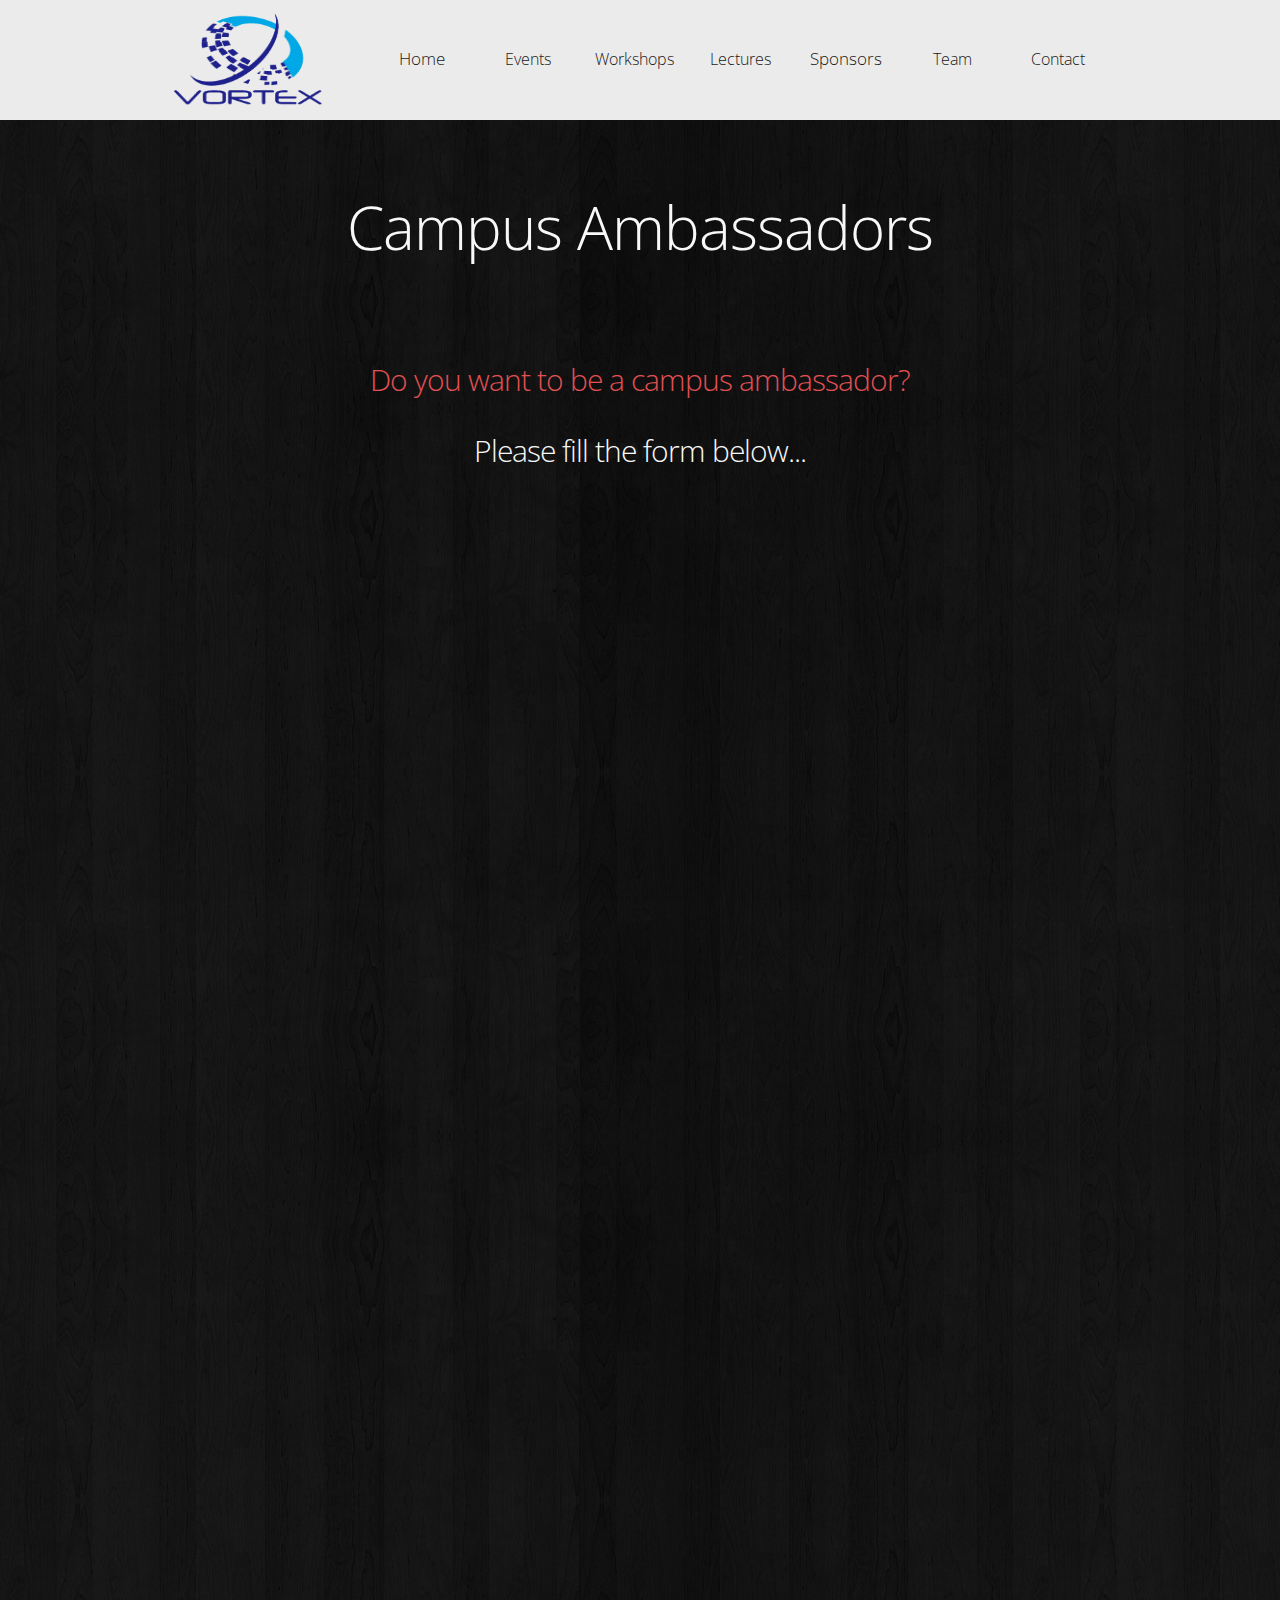
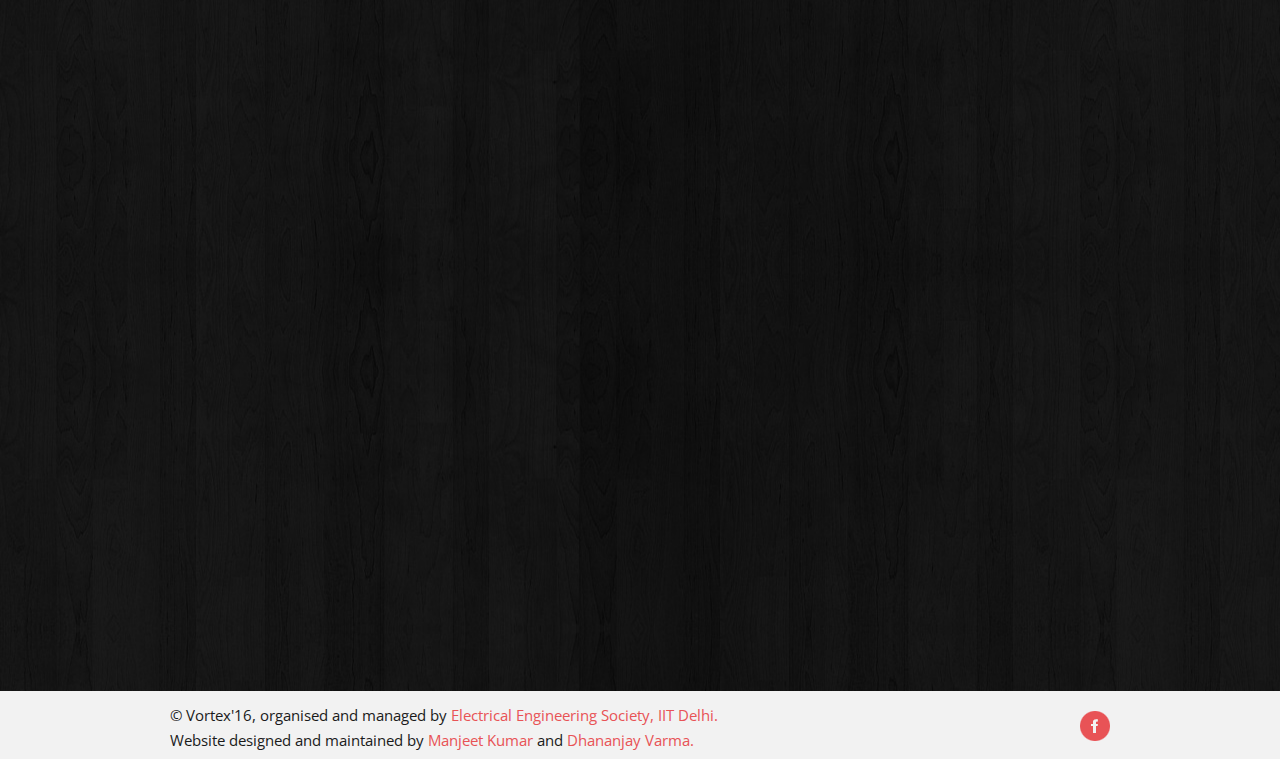
==== commit 781be212: "n" ====
--- a/site/ambassadors.html
+++ b/site/ambassadors.html
@@ -17,6 +17,14 @@
 	<script type="text/javascript" src="js/jquery.easing.1.3.js"></script>
 	<script src="js/forms.js"></script>
 	<script>
+    (function(i,s,o,g,r,a,m){i['GoogleAnalyticsObject']=r;i[r]=i[r]||function(){
+    (i[r].q=i[r].q||[]).push(arguments)},i[r].l=1*new Date();a=s.createElement(o),
+    m=s.getElementsByTagName(o)[0];a.async=1;a.src=g;m.parentNode.insertBefore(a,m)
+    })(window,document,'script','//www.google-analytics.com/analytics.js','ga');
+    ga('create', 'UA-75025735-1', 'auto');
+    ga('send', 'pageview');
+  </script>
+  <script>
    jQuery(window).load(function() {
     jQuery('.spinner').animate({'opacity':0},1000,'easeOutCubic',function (){jQuery(this).css('display','none')});
    });
@@ -82,10 +90,7 @@
 <footer class="footermain">
       <div class="container clearfix">
     <ul class="list-social pull-right">
-          <li><a class="icon-1" href="#"></a></li>
-          <li><a class="icon-2" href="#"></a></li>
-          <li><a class="icon-3" href="#"></a></li>
-          <li><a class="icon-4" href="#"></a></li>
+          <li><a class="icon-1" href=" href="https://www.facebook.com/vortex.iitd/?fref=ts" target="_blank""></a></li>
         </ul>
     <div class="privacy pull-left" style="font-size: 15px; line-height: 25px;">&copy; Vortex'16, organised and managed by <a href="http://ees.iitd.ac.in/"> Electrical Engineering Society, IIT Delhi.</a><br>Website designed and maintained by <a href="https://www.facebook.com/manjeetkumar97">Manjeet Kumar</a> and <a href="https://www.facebook.com/dhananjay.varma.555"> Dhananjay Varma.</a></div>
 
--- a/site/css/style.css
+++ b/site/css/style.css
@@ -9,7 +9,7 @@
   color: #efedef;
 }
 .color-2 {
-  color: #E85356
+  color: #E85356;
 }
 .color-3 {
   color: #ED7F81;
@@ -1470,7 +1470,6 @@
   border-radius: 0;
 }
 
-
 /*---------------------Lightbox------------------------------*/
 
 
@@ -1718,24 +1717,45 @@
   text-align: center;
 }
 
-.navsponsor ul {
-  list-style-type: none;
-}
-
-.navsponsor li {
-  margin-right: 50px;
-  margin-left: 50px;
-  font-size: 40px;
-  height: 100px;
+.navsponsor div {
+  transition: all 0.7s ease;
+}
+
+.navsponsor div {
+  margin-right: 0;
+  margin-left: 0;
+  font-size: 27px;
+  min-height: 45px;
+  height: auto;
   padding-top: 20px;
-}
-
-.navsponsor li a {
-  background-color: transparent;
-  color: #e85356;
-}
-
-.navsponsor li a:hover {
-  background-color: transparent;
-  color: #fff;
+  font-weight: 100;
+  background-color: #e85356;
+}
+.navsponsor span {
+  text-align: center;
+}
+.navsponsor div {
+  background-color: #e85356;
+  text-align: center;
+}
+.navsponsor div a {
+    font-weight: bolder;
+    padding-bottom: 10px;
+    margin-bottom: 20px;
+    color: #000;
+}
+.navsponsor div:hover {
+    background-color: #e85356;
+    cursor: pointer;
+    color: #f2f2f2;
+}
+.navsponsor a:hover {
+    text-decoration: none;
+}
+.navsponsor div:hover a {
+    color: #f2f2f2;
+} 
+
+.navtab div:hover img {
+  opacity: 0.7;
 }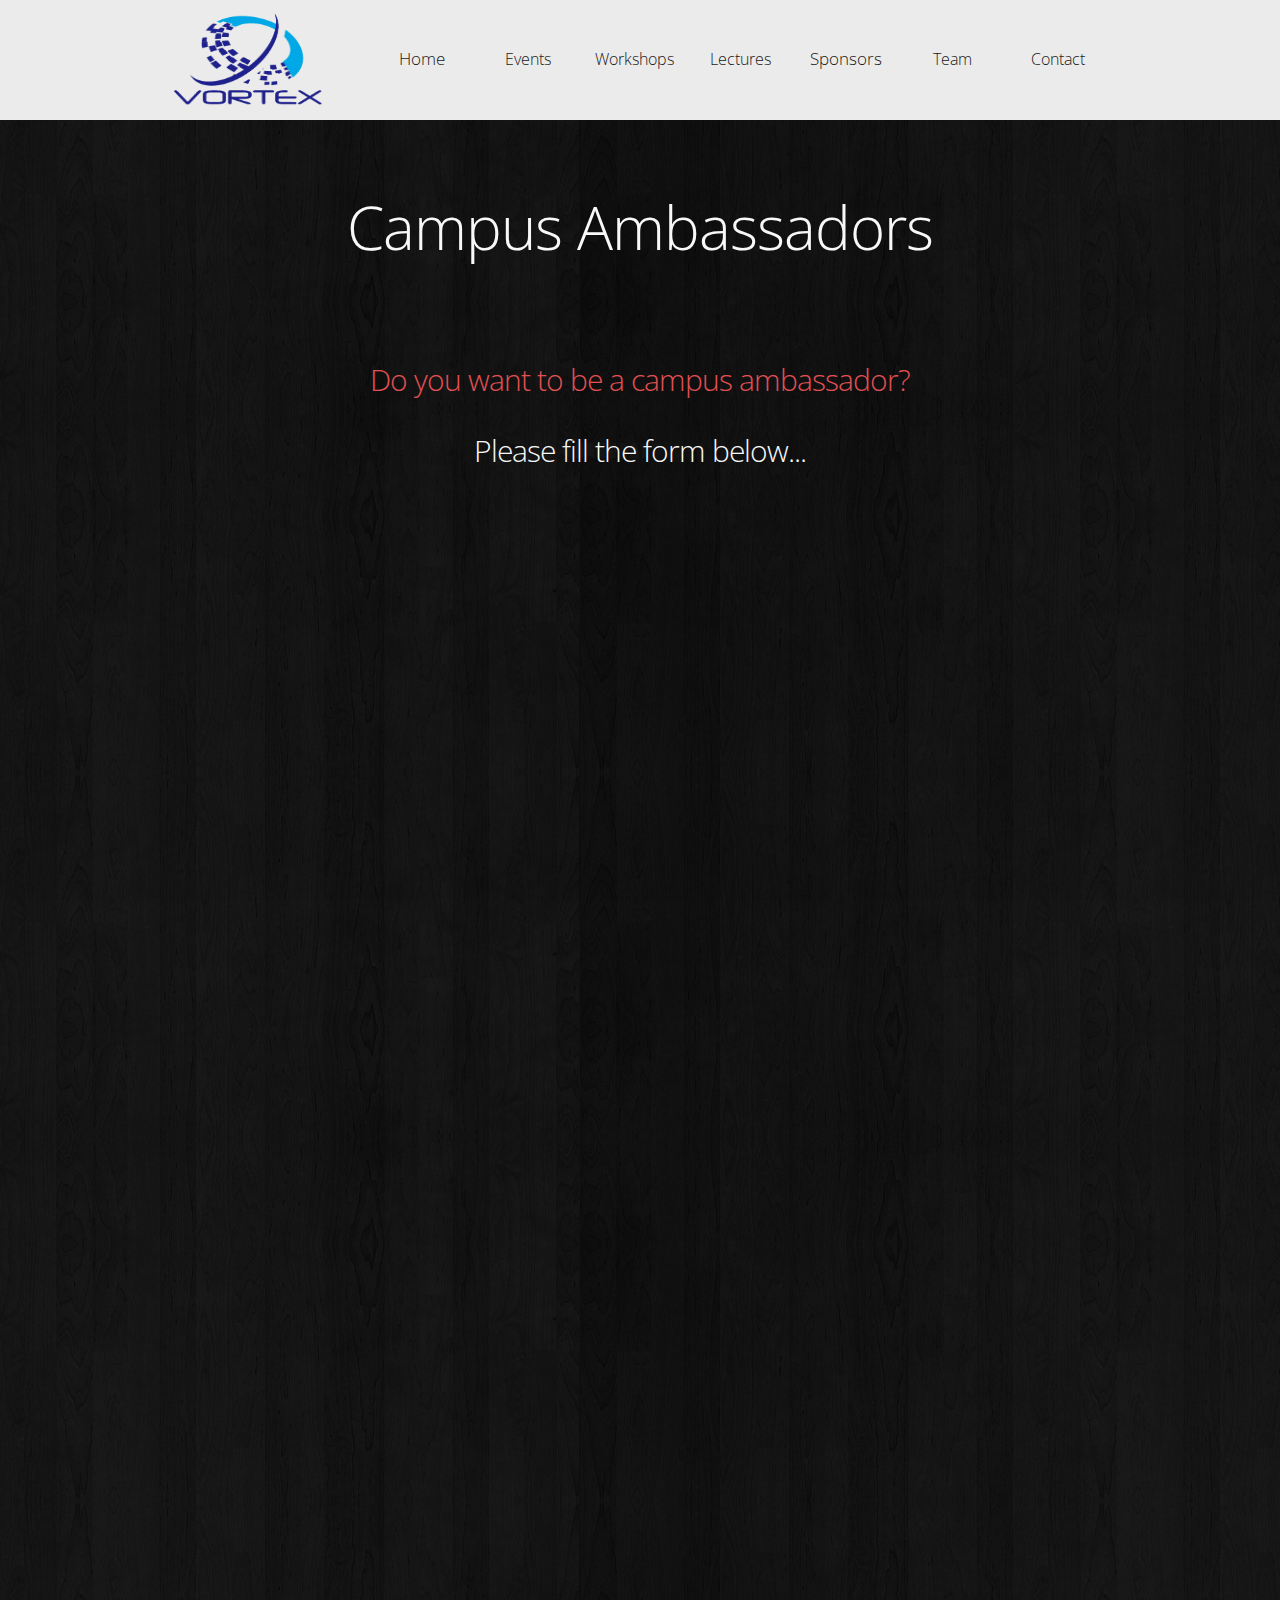
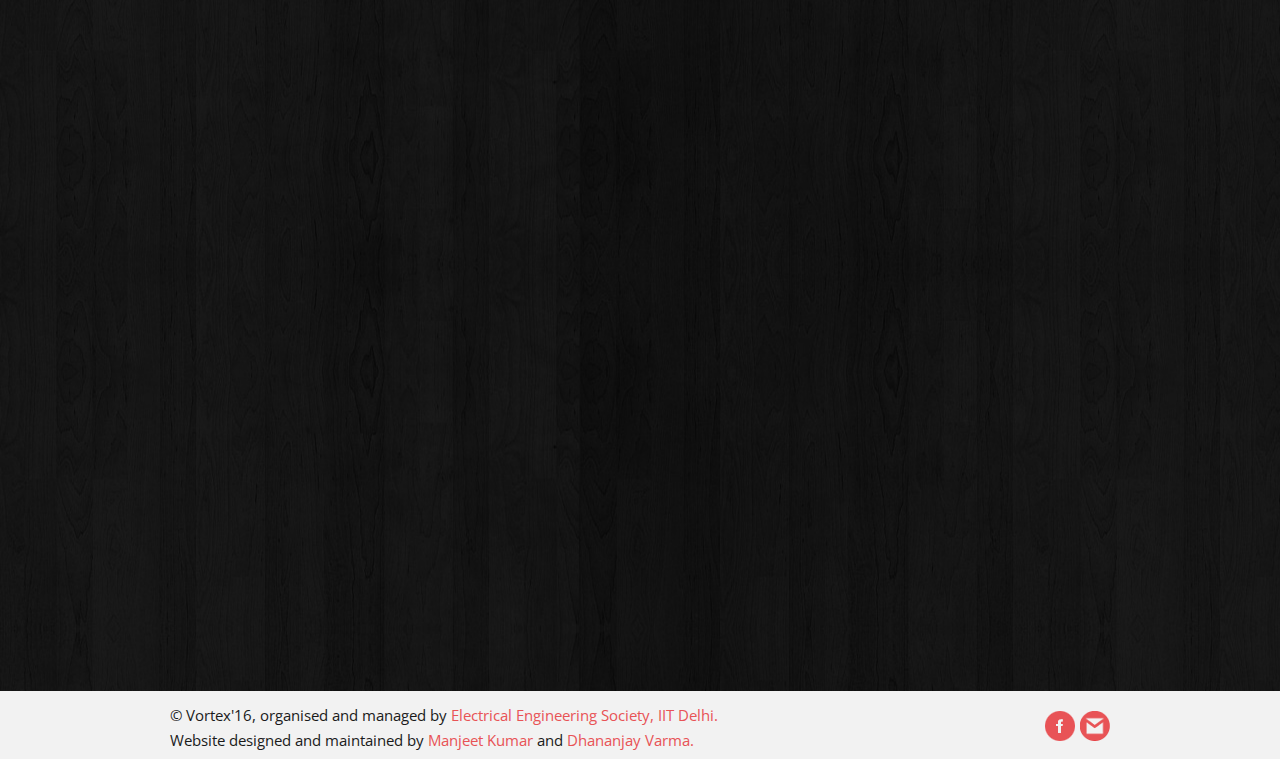
==== commit d5ab7187: "gmail icon footer" ====
--- a/site/ambassadors.html
+++ b/site/ambassadors.html
@@ -90,7 +90,8 @@
 <footer class="footermain">
       <div class="container clearfix">
     <ul class="list-social pull-right">
-          <li><a class="icon-1" href=" href="https://www.facebook.com/vortex.iitd/?fref=ts" target="_blank""></a></li>
+          <li><a class="icon-1" href=" href="https://www.facebook.com/vortex.iitd/?fref=ts" target="_blank""></a></li>          
+        <li><a class="icon-5" href="https://www.facebook.com/vortex.iitd/?fref=ts" target="_blank"></a></li>
         </ul>
     <div class="privacy pull-left" style="font-size: 15px; line-height: 25px;">&copy; Vortex'16, organised and managed by <a href="http://ees.iitd.ac.in/"> Electrical Engineering Society, IIT Delhi.</a><br>Website designed and maintained by <a href="https://www.facebook.com/manjeetkumar97">Manjeet Kumar</a> and <a href="https://www.facebook.com/dhananjay.varma.555"> Dhananjay Varma.</a></div>
 
--- a/site/css/style.css
+++ b/site/css/style.css
@@ -998,7 +998,7 @@
   }
   .navbar_ .nav-collapse_ {
     position: absolute;
-    left: auto;
+    left: 0px;
     top: 105px;
     right: 0;
   }
@@ -1466,7 +1466,7 @@
 .teamEmail {
   font-size: 1.5em;
 }
-.team div div div img {
+.team div div a img {
   border-radius: 0;
 }
 
@@ -1489,11 +1489,10 @@
   }
   .lbContentD {
     line-height: 30px;
-    margin-top: 50px;
-    font-size: 20px;
+    font-size: 12px;
   }
   .lbContent h2 {
-    font-size: 35px;
+    font-size: 25px;
   }
 }
 
@@ -1512,11 +1511,10 @@
   }
   .lbContentD {
     line-height: 25px;
-    margin-top: 20px;
-    font-size: 15px;
+    font-size: 12px;
   }
   .lbContent h2 {
-    font-size: 25px;
+    font-size: 20px;
   }
   /*
   .overlay {
@@ -1555,7 +1553,6 @@
   }
   .lbContentD {
     line-height: 30px;
-    margin-top: 50px;
     font-size: 20px;
   }
   .lbContent h2 {
@@ -1758,4 +1755,24 @@
 
 .navtab div:hover img {
   opacity: 0.7;
-}+}
+.partner {
+    margin-left: auto;
+    margin-right: auto;
+    display: table;
+    font-size: 2em;
+    color: #f2f2f2;
+    font-weight: 100;
+    text-align: center;
+}
+
+.eventButton {
+    float:left;
+    width: 20%;
+    margin-left: 10%;
+}
+.eventButton2 {
+    float:right;
+    width: 20%;
+    margin-right: 10%;
+}
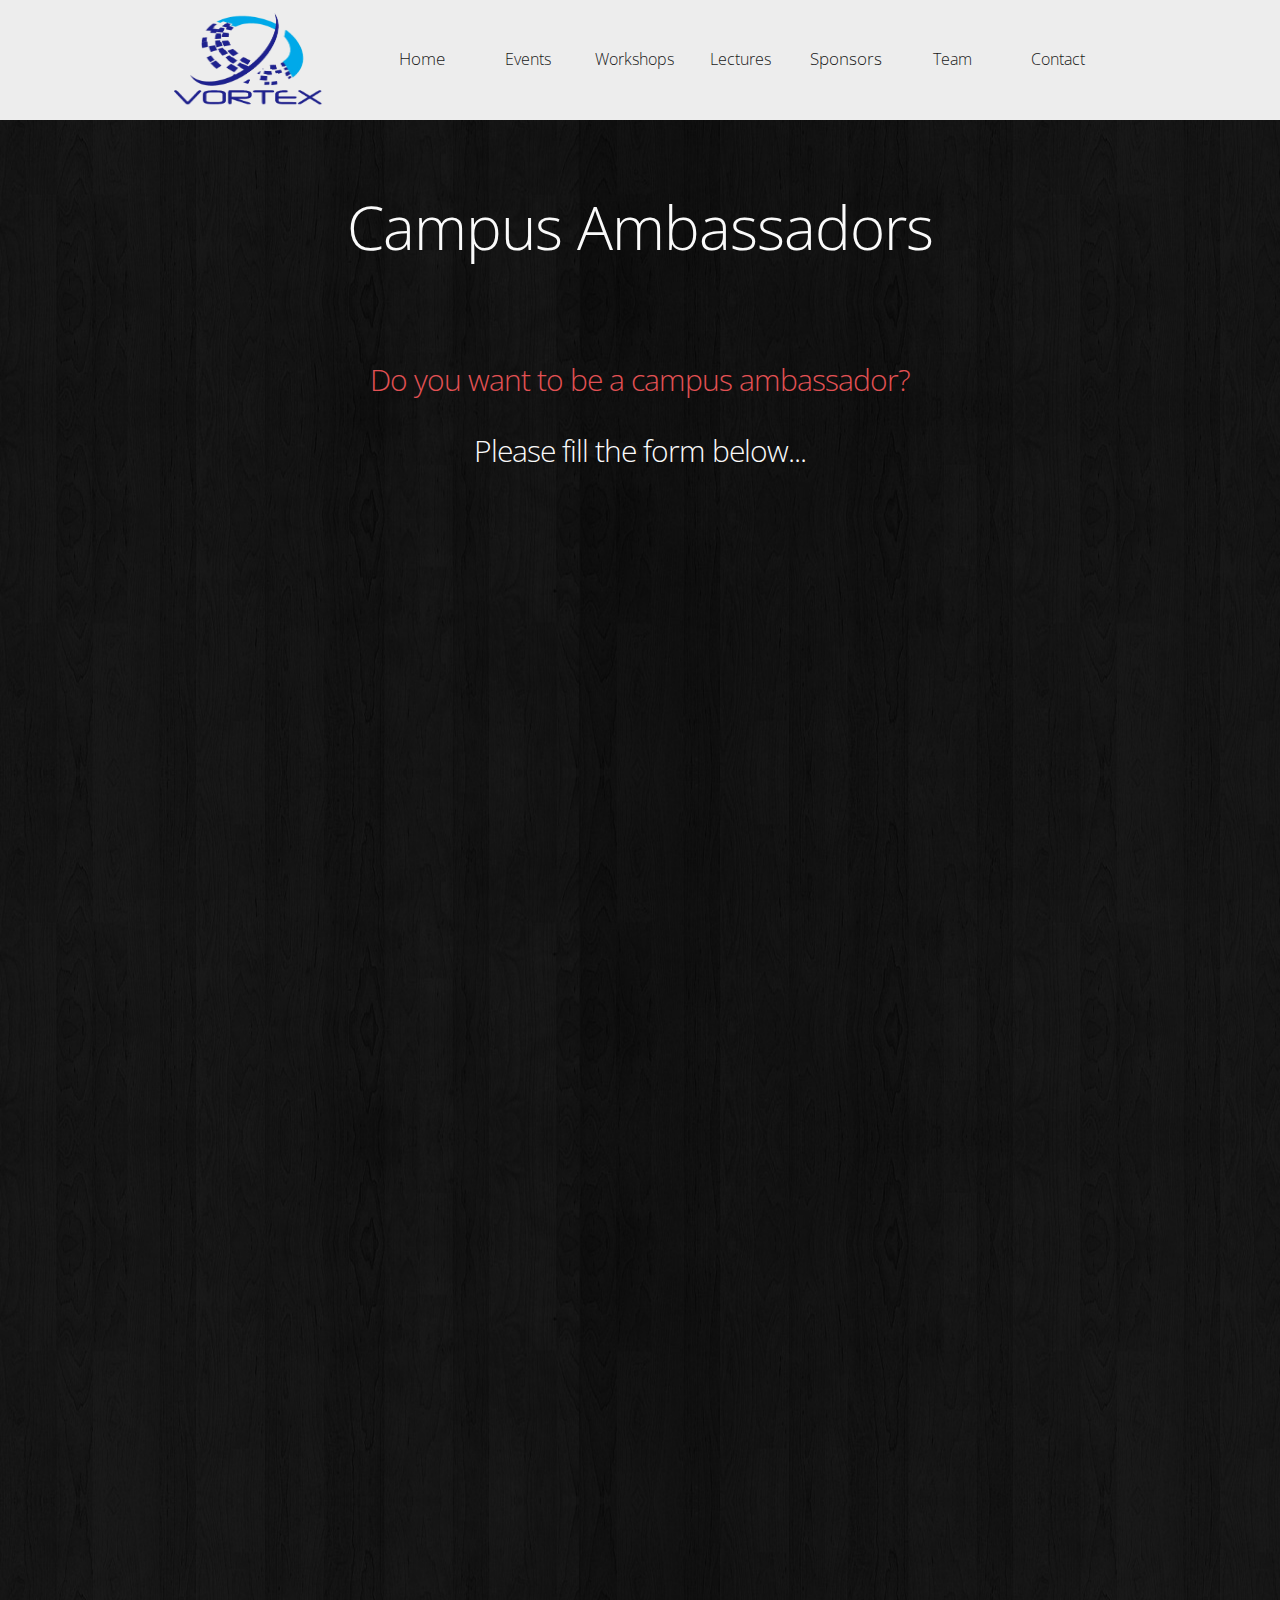
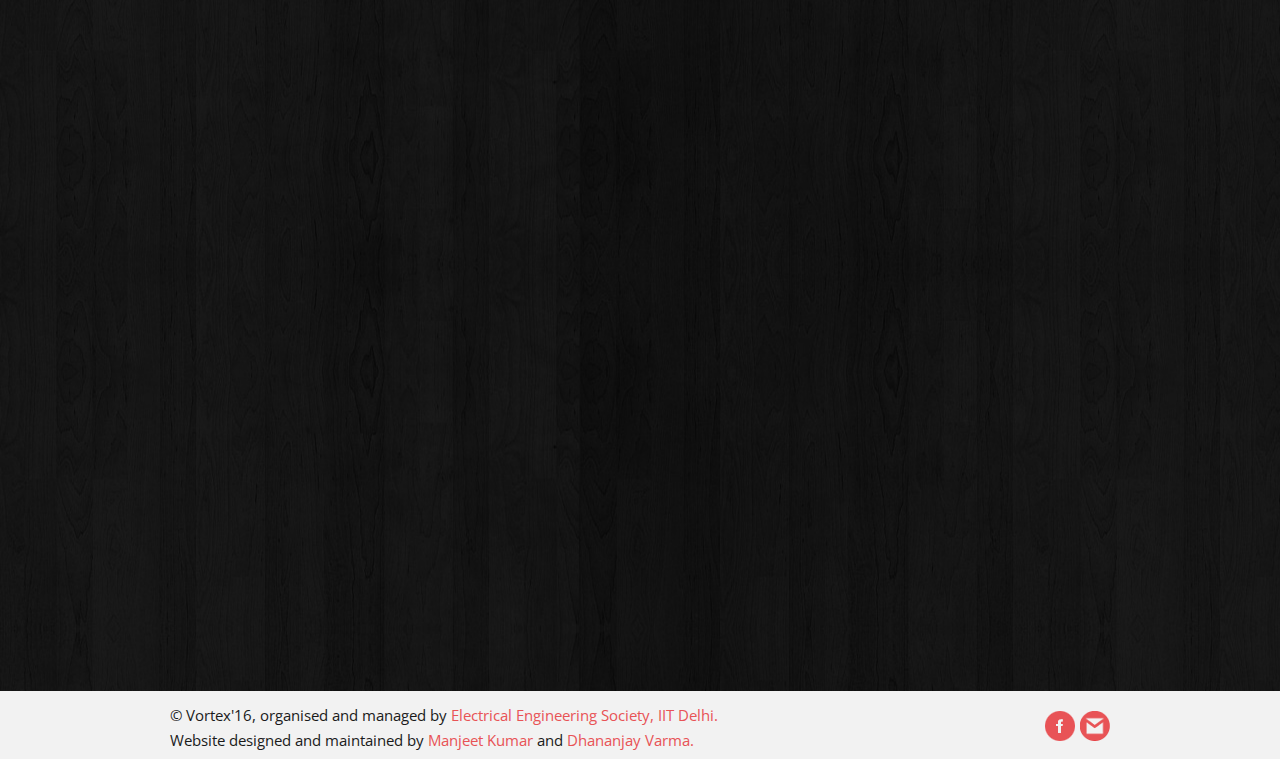
==== commit d3b122ea: "email icon linked" ====
--- a/site/ambassadors.html
+++ b/site/ambassadors.html
@@ -91,7 +91,7 @@
       <div class="container clearfix">
     <ul class="list-social pull-right">
           <li><a class="icon-1" href=" href="https://www.facebook.com/vortex.iitd/?fref=ts" target="_blank""></a></li>          
-        <li><a class="icon-5" href="https://www.facebook.com/vortex.iitd/?fref=ts" target="_blank"></a></li>
+        <li><a class="icon-5" href="contact.html" target="_blank"></a></li>
         </ul>
     <div class="privacy pull-left" style="font-size: 15px; line-height: 25px;">&copy; Vortex'16, organised and managed by <a href="http://ees.iitd.ac.in/"> Electrical Engineering Society, IIT Delhi.</a><br>Website designed and maintained by <a href="https://www.facebook.com/manjeetkumar97">Manjeet Kumar</a> and <a href="https://www.facebook.com/dhananjay.varma.555"> Dhananjay Varma.</a></div>
 
